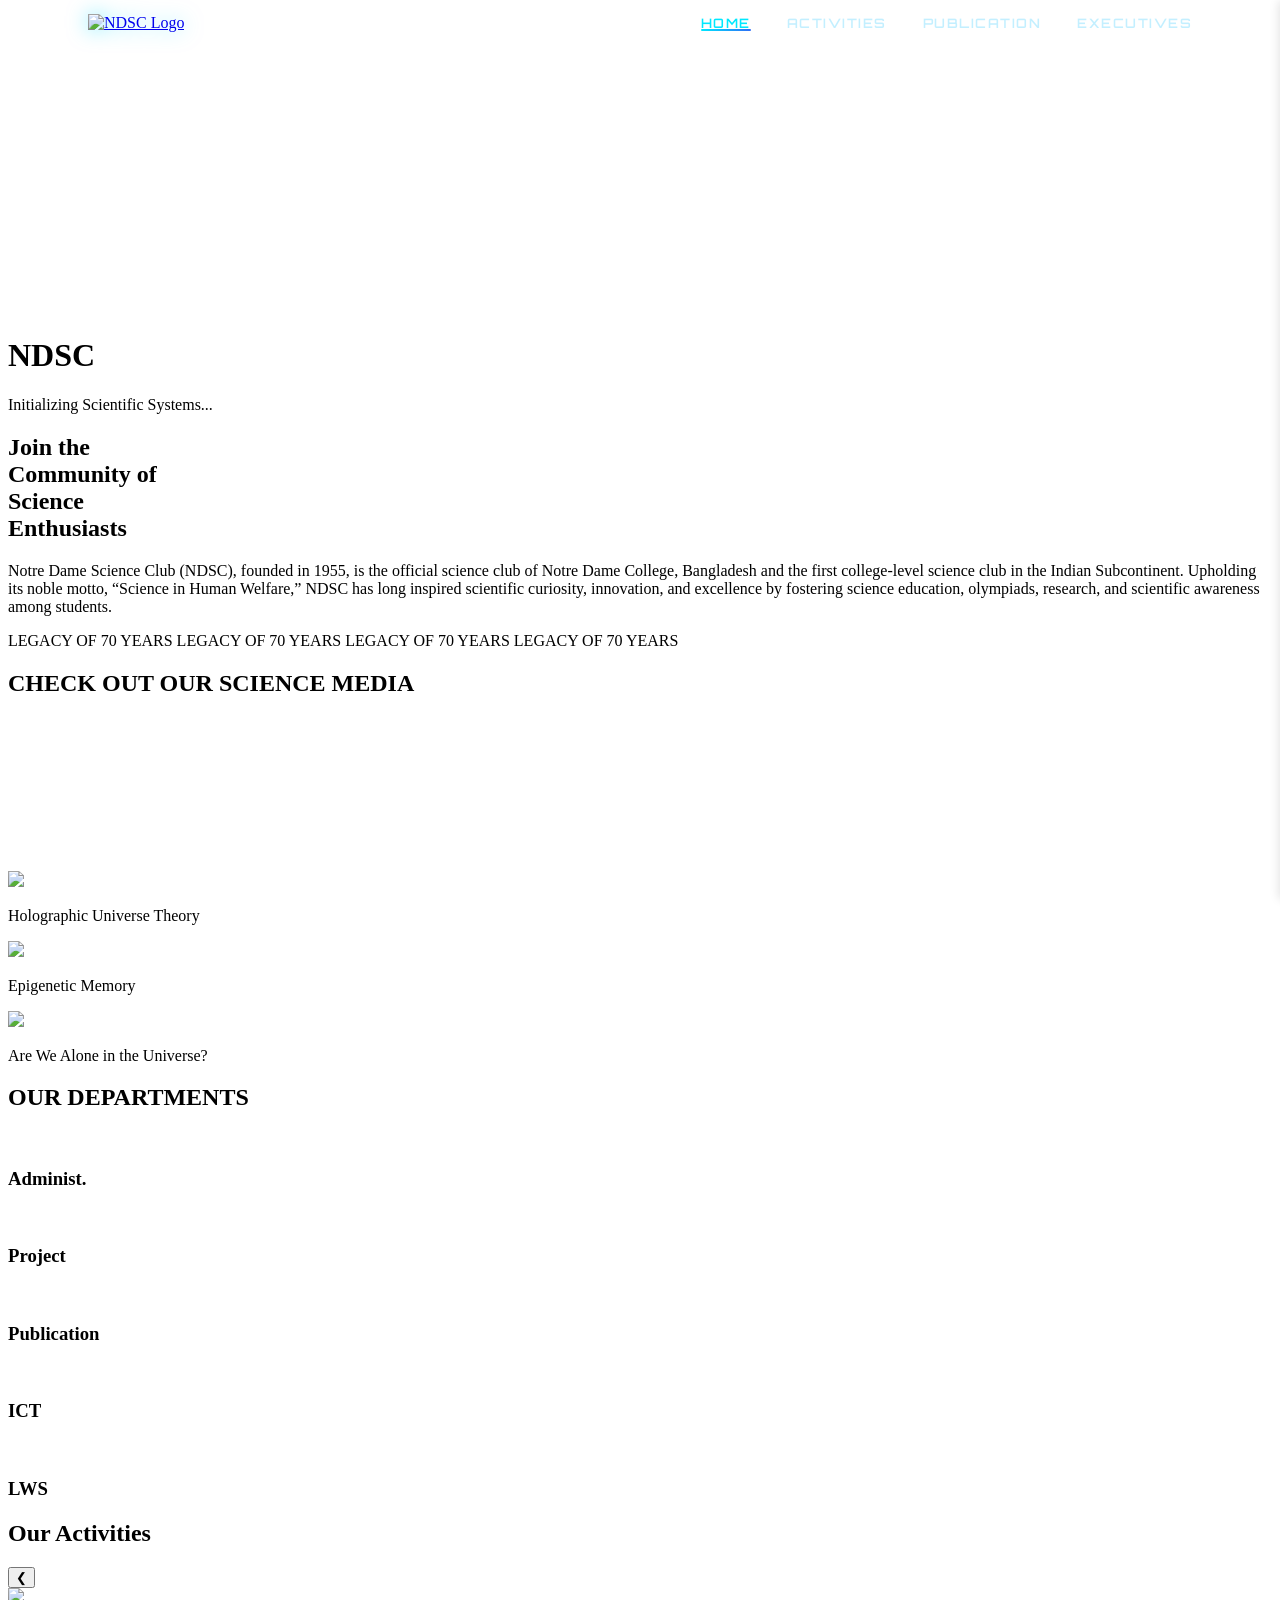
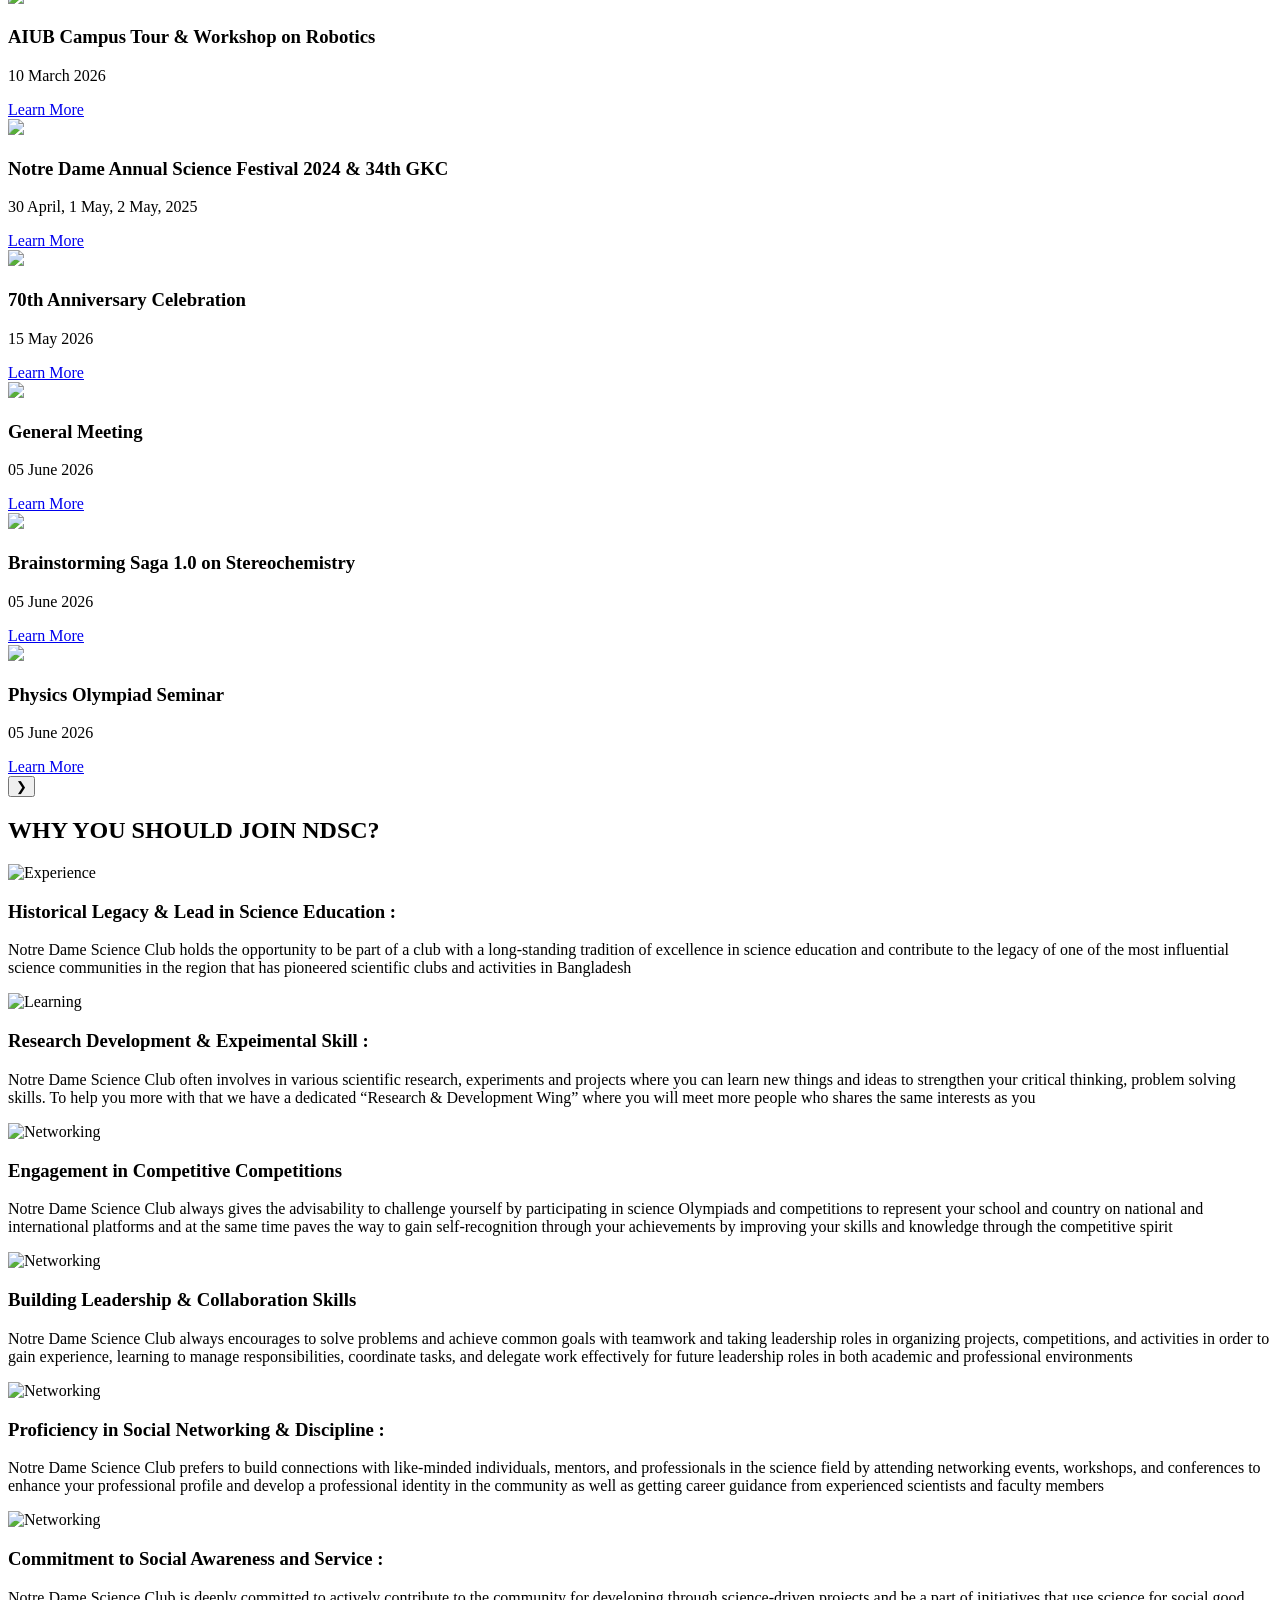
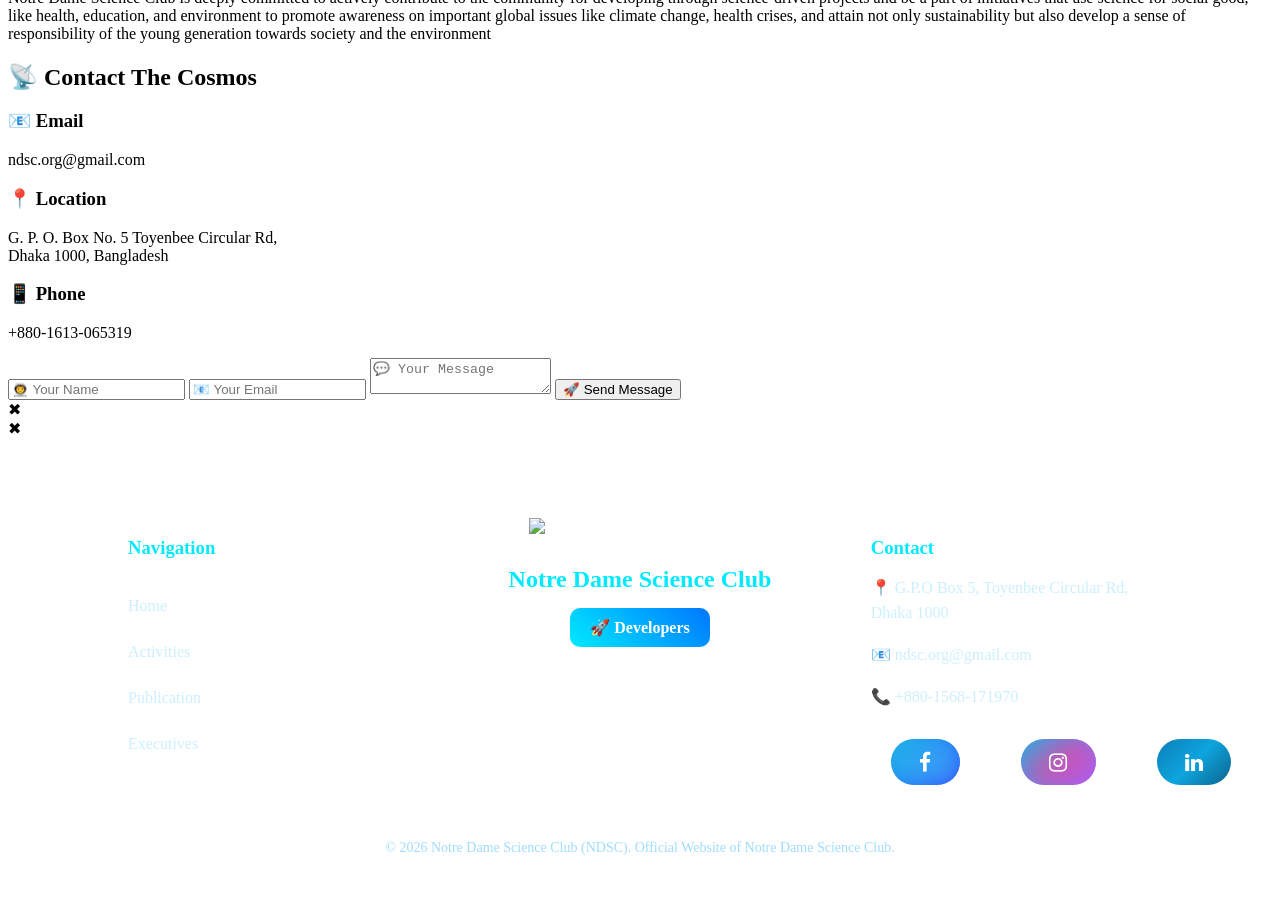
==== index.html @ 69e87bfc "Fixed images of executives, removed fest button" ====
<!DOCTYPE html>
<html lang="en">

<head>
  <meta charset="UTF-8">
  <meta name="viewport" content="width=device-width, initial-scale=1.0">
  <meta
    name="description"
    content="Official website of Notre Dame Science Club (NDSC), promoting science, olympiads, innovation, and scientific curiosity in Bangladesh."
  />
  <meta
    name="keywords"
    content="Notre Dame Science Club, NDSC, Notre Dame College Notre Dame Science Club, Notre Dame Science Club Bangladesh, NDSC Bangladesh, Notre Dame Science Fest"
  />
  <meta property="og:title" content="Notre Dame Science Club (NDSC) | Official Website">
  <meta property="og:description" content="Official website of Notre Dame Science Club (NDSC), promoting science, olympiads, innovation, and scientific curiosity in Bangladesh.">
  <meta property="og:image" content="https://ndscbd.net/images/cropped-logo.png">
  <meta property="og:url" content="https://ndscbd.net">
  <meta property="og:type" content="website">
  <meta name="robots" content="index, follow">
  <title>Notre Dame Science Club (NDSC) | Official Website</title>
  <link rel="canonical" href="https://ndscbd.net/">
 <script type="application/ld+json">
{
  "@context": "https://schema.org",
  "@type": "Organization",
  "name": "Notre Dame Science Club",
  "alternateName": "NDSC",
  "url": "https://ndscbd.net",
  "logo": "https://ndscbd.net/images/cropped-logo.png",
  "description": "Official science club of Notre Dame College, Bangladesh founded in 1955.",
  "sameAs": [
    "https://www.facebook.com/NDSCOfficial",
    "https://www.instagram.com/ndsc_official/",
    "https://www.linkedin.com/company/notre-dame-science-club/"
  ]
}
</script>
  <meta name="google-site-verification" content="xxxx">
<link rel="shortcut icon" href="images/cropped-logo.png" type="image/x-icon">

<style>
    @keyframes starMove{
from{transform:translateY(0);}
to{transform:translateY(-1000px);}
}
</style>
  <link rel="stylesheet" href="css/style.css">
  <link rel="stylesheet" href="css/nav.css">
  <link rel="stylesheet" href="css/footer.css">
  <link
    href="https://fonts.googleapis.com/css2?family=Orbitron:wght@400;600;800&family=Exo+2:wght@300;400;600&display=swap"
    rel="stylesheet">
    <link rel="preconnect" href="https://fonts.googleapis.com">
<link rel="preconnect" href="https://fonts.gstatic.com" crossorigin>
<link href="https://fonts.googleapis.com/css2?family=Bitcount+Prop+Double:wght@100..900&family=Montserrat:ital,wght@0,100..900;1,100..900&family=Orbitron:wght@400..900&family=Plus+Jakarta+Sans:ital,wght@0,200..800;1,200..800&family=Roboto:ital,wght@0,100..900;1,100..900&display=swap" rel="stylesheet">
  <script src="js/nav.js" defer></script>
          <link rel="stylesheet" href="https://cdnjs.cloudflare.com/ajax/libs/font-awesome/4.7.0/css/font-awesome.min.css">
        </head>
        
        <body>
          
          <canvas id="hero-canvas"></canvas>


  <div id="space-loader">

    <canvas id="warpCanvas"></canvas>

    <div class="loader-ui">
      <h1>NDSC</h1>
      <p>Initializing Scientific Systems...</p>

      <div class="loading-bar">
        <div class="loading-progress"></div>
      </div>
    </div>

  </div>



  <section class="hero">

    
    <div class="hero-overlay"></div>
    
    <div class="hero-container">
        <div class="hero-planet"></div>

      <div class="hero-text">

        <h1>
          <span>Join</span> the <br>
          Community of <br>
          <span>Science </span><br>
          Enthusiasts
        </h1>

        <p>  Notre Dame Science Club (NDSC), founded in 1955, is the official science club of 
          Notre Dame College, Bangladesh and the first college-level science club in the Indian
          Subcontinent. Upholding its noble motto, “Science in Human Welfare,” NDSC has long
          inspired scientific curiosity, innovation, and excellence by fostering science education,
          olympiads, research, and scientific awareness among students.
        </p>

    </div>
    </div>


  </section>

  <div class="marquee">
    <div class="marquee-track">
      <span>LEGACY OF 70 YEARS</span>
      <span>LEGACY OF 70 YEARS</span>
      <span>LEGACY OF 70 YEARS</span>
      <span>LEGACY OF 70 YEARS</span>
    </div>
  </div>

  <section class="video-section">

    <h2 class="section-title">CHECK OUT OUR <span>SCIENCE MEDIA</span></h2>

    <div class="video-container">

      <div class="video-main">

        <iframe width="100%" height="100%" src="https://www.youtube.com/embed/CXvLpiRFWqg?si=tTy4BjBcu7yu8ydw"
          title="Notre Dame Science Club Video" frameborder="0" allowfullscreen>
        </iframe>

      </div>

      <div class="video-side">

        <div class="video-item" id="vidItem1">
          <img src="images/vid-1.jpg">
          <p>Holographic Universe Theory</p>
        </div>

        <div class="video-item" id="vidItem2">
          <img src="images/vid-2.jpg">
          <p>Epigenetic Memory</p>
        </div>

        <div class="video-item" id="vidItem3">
          <img src="images/vid-3.jpg">
          <p>Are We Alone in the Universe?</p>
        </div>

      </div>

    </div>

  </section>

  <section class="strength-section">

    <div class="strength-container">

      <h1>OUR <span>DEPARTMENTS</span></h1>

      <div class="strength-grid">

        <div class="strength-box" onclick="openPopup('administration')">
          <img src="images/admininstration-icon.png" alt="">
          <h3>Administ.</h3>
        </div>

        <div class="strength-box" onclick="openPopup('research')">
          <img src="images/project.png" alt="">
          <h3>Project </h3>
        </div>

        <div class="strength-box" onclick="openPopup('publication')">
          <img src="images/publication.png" alt="">
          <h3>Publication</h3>
        </div>

        <div class="strength-box" onclick="openPopup('ict')">
          <img src="images/ict.png" alt="">
          <h3>ICT</h3>
        </div>

        <div class="strength-box" onclick="openPopup('lws')">
          <img src="images/lws.png" alt="">
          <h3>LWS</h3>
        </div>

      </div>
    

    </div>

  </section>

  <section class="events-section">

    <h2 class="section-title">Our <span>Activities</span></h2>

    <div class="events-wrapper">
      <button class="arrow left" onclick="slideLeft()">&#10094;</button>

      <div class="events-carousel" id="eventsCarousel">


        <div class="event-card">
          <img src="images/001.jpg">
          <div class="card-overlay">
            <h3> AIUB Campus Tour & Workshop on Robotics</h3>
            <p>10 March 2026</p>
            <a href="https://www.facebook.com/share/p/1CHJxskgfQ/" class="learn-btn">Learn More</a>
          </div>
        </div>

        <div class="event-card" onclick="openEvent('event2')">
          <img src="images/011.jpg">
          <div class="card-overlay">

            <h3>Notre Dame Annual Science Festival 2024 & 34th GKC</h3>
            <p>30 April, 1 May, 2 May, 2025</p>
            <a href="https://www.facebook.com/share/p/18CNrgv5M6/" class="learn-btn">Learn More</a>
          </div>
        </div>

        <div class="event-card" onclick="openEvent('event3')">
          <img src="images/012.jpg">
          <div class="card-overlay">

            <h3>70th Anniversary Celebration</h3>
            <p>15 May 2026</p>
            <a href="https://www.facebook.com/share/p/18Mn2w5GZL/" class="learn-btn">Learn More</a>
          </div>
        </div>
        <div class="event-card" onclick="openEvent('event4')">
          <img src="images/013.jpg">
          <div class="card-overlay">

            <h3>General Meeting</h3>
            <p>05 June 2026</p>
            <a href="https://www.facebook.com/share/p/14UEwcK57Qp/" class="learn-btn">Learn More</a>
          </div>
        </div>
        <div class="event-card" onclick="openEvent('event4')">
          <img src="images/014.jpg">
          <div class="card-overlay">

            <h3>Brainstorming Saga 1.0 on Stereochemistry</h3>
            <p>05 June 2026</p>
            <a href="https://www.facebook.com/share/p/1Kr8avuQMC/" class="learn-btn">Learn More</a>
          </div>
        </div>
        <div class="event-card" onclick="openEvent('event4')">
          <img src="images/010.jpg">
          <div class="card-overlay">

            <h3> Physics Olympiad Seminar</h3>
            <p>05 June 2026</p>
            <a href="https://www.facebook.com/share/p/1ByMw9Gqvt/" class="learn-btn">Learn More</a>
          </div>
        </div>


      </div>

      <button class="arrow right" onclick="slideRight()">&#10095;</button>
    </div>

  </section>


  <section class="why-join">
    <div class="container">
      <h2 class="section-title">
        WHY YOU SHOULD <span>JOIN NDSC?</span>
      </h2>

      <div class="why-wrapper">

        <!-- Box 1 -->
        <div class="why-item">
          <div class="why-image">
            <img src="images/016.jpg" alt="Experience">
          </div>
          <h3>Historical Legacy & Lead in Science Education :</h3>
          <p>
            Notre Dame Science Club holds the opportunity to be part of a club with a long-standing tradition of
            excellence in science education and contribute to the legacy of one of the most influential science
            communities in the region that has pioneered scientific clubs and activities in Bangladesh
          </p>
        </div>

        <!-- Box 2 -->
        <div class="why-item">
          <div class="why-image">
            <img src="images/009.jpg" alt="Learning">
          </div>
          <h3>Research Development & Expeimental Skill :</h3>
          <p>
            Notre Dame Science Club often involves in various scientific research, experiments and projects where you
            can learn new things and ideas to strengthen your critical thinking, problem solving skills. To help you
            more with that we have a dedicated “Research & Development Wing” where you will meet more people who shares
            the same interests as you
          </p>

        </div>

        <!-- Box 3 -->
        <div class="why-item">
          <div class="why-image">
            <img src="images/007.jpg" alt="Networking">
          </div>
          <h3> Engagement in Competitive Competitions </h3>
          <p>
            Notre Dame Science Club always gives the advisability to challenge yourself by participating in science
            Olympiads and competitions to represent your school and country on national and international platforms and
            at the same time paves the way to gain self-recognition through your achievements by improving your skills
            and knowledge through the competitive spirit
          </p>

        </div>
        <!-- Box 4 -->

        <div class="why-item">
          <div class="why-image">
            <img src="images/019.jpg" alt="Networking">
          </div>
          <h3>Building Leadership & Collaboration Skills </h3>
          <p>
            Notre Dame Science Club always encourages to solve problems and achieve common goals with teamwork and
            taking leadership roles in organizing projects, competitions, and activities in order to gain experience,
            learning to manage responsibilities, coordinate tasks, and delegate work effectively for future leadership
            roles in both academic and professional environments
          </p>

        </div>
        <!-- Box 5 -->
        <div class="why-item">
          <div class="why-image">
            <img src="images/020.jpg" alt="Networking">
          </div>
          <h3>Proficiency in Social Networking & Discipline :</h3>
          <p>
            Notre Dame Science Club prefers to build connections with like-minded individuals, mentors, and
            professionals in the science field by attending networking events, workshops, and conferences to enhance
            your professional profile and develop a professional identity in the community as well as getting career
            guidance from experienced scientists and faculty members
          </p>

        </div>
        <!-- Box 6 -->
        <div class="why-item">
          <div class="why-image">
            <img src="images/010.jpg" alt="Networking">
          </div>
          <h3>Commitment to Social Awareness and Service :</h3>
          <p>
            Notre Dame Science Club is deeply committed to actively contribute to the community for developing through
            science-driven projects and be a part of initiatives that use science for social good, like health,
            education, and environment to promote awareness on important global issues like climate change, health
            crises, and attain not only sustainability but also develop a sense of responsibility of the young
            generation towards society and the environment
          </p>

        </div>


      </div>
    </div>
  </section>

  <section class="contact-section fade-in">



    <div class="container">

      <h2 class="contact-title">📡 Contact The Cosmos</h2>

      <div class="contact-grid">

        <div class="contact-info">

          <div class="info-card">
            <h3>📧 Email</h3>
            <p>ndsc.org@gmail.com</p>
          </div>

          <div class="info-card">
            <h3>📍 Location</h3>
            <p>G. P. O. Box No. 5 Toyenbee Circular Rd,<br>Dhaka 1000, Bangladesh</p>
          </div>

          <div class="info-card">
            <h3>📱 Phone</h3>
            <p>+880-1613-065319</p>
          </div>

        </div>

        <form class="contact-form">

          <input type="text" placeholder="👨‍🚀 Your Name">

          <input type="email" placeholder="📧 Your Email">

          <textarea placeholder="💬 Your Message"></textarea>

          <button type="submit" class="space-btn">
            🚀 Send Message
          </button>

        </form>

      </div>

    </div>

  </section>

<!-- <div class="parent" id="popup">
  <span class="popup-close-btn" onclick="closePopup()">✕</span>
  <div class="card">
    <a href="https://asf25.ndscbd.net" style="display:block; text-decoration:none; color:inherit;">
      <div class="content-box">
          <span class="card-title">Notre Dame Annual Science Festival 2025 & 35th GKC</span>
          <p class="card-content">
              Register now in out exciting segments!
          </p>
          <span class="see-more">See More</span>
      </div>
      <div class="date-box">
          <span class="month">April</span>
          <span class="date">16-18</span>
      </div>
  </div>
  </a>
</div> -->
  <script>
    const sections = document.querySelectorAll("section");

    const observer = new IntersectionObserver(entries => {
      entries.forEach(entry => {
        if (entry.isIntersecting) {
          entry.target.classList.add("visible");
        }
      });
    }, { threshold: 0.2 });

    sections.forEach(section => {
      observer.observe(section);
    });
  </script>

  <!-- EVENT POPUP -->
  <div id="eventModal" class="event-modal">
    <div class="event-modal-content">
      <span class="close-btn" onclick="closeEvent()">✖</span>
      <div id="eventDetails"></div>
    </div>
  </div>

  <!-- Popup Modal -->
  <div id="popupModal" class="popup-modal">
    <div class="popup-content">
      <span class="close-btn" onclick="closePopup()">✖</span>
      <div id="popupText"></div>
    </div>
  </div>



  <script>
    const descriptions = {
      administration: `
    <h2>Administration</h2>
    <p>Ensures smooth operation and management of club activities.</p>
    <p>Coordinates planning, logistics and execution of events.</p>
  `,
      research: `
    <h2>Project</h2>
    <p>Conducts scientific research and innovation-based projects.</p>
    <p>Encourages experimentation and analytical development.</p>
  `,
      publication: `
    <h2>Publication</h2>
    <p>Handles the graphics works, Publishes wall magazines, journals and annual publications.</p>
    <p>Promotes scientific writing and knowledge sharing.</p>
  `,
      ict: `
    <h2>ICT Department</h2>
    <p>Handles digital media, website management and tech support.</p>
    <p>Maintains digital infrastructure of the club.</p>
  `,
      lws: `
    <h2>LWS (Library, Workshop, Seminar</h2>
    <p>Literature, Writing & Science — promotes scientific writing and creative expression.</p>
    <p>Organizes seminars, debates and knowledge sharing sessions.</p>
  `
    };

    function openPopup(section) {
      document.getElementById("popupText").innerHTML = descriptions[section];
      document.getElementById("popupModal").classList.add("active");
    }

    function closePopup() {
      document.getElementById("popupModal").classList.remove("active");
    }

    window.addEventListener('click', function (e) {
      const modal = document.getElementById("popupModal");
      if (e.target === modal) {
        closePopup();
      }
    });
  </script>

  <script>
    const carousel = document.getElementById("eventsCarousel");

    function slideRight() {
      carousel.scrollBy({
        left: 300,
        behavior: "smooth"
      });
    }

    function slideLeft() {
      carousel.scrollBy({
        left: -300,
        behavior: "smooth"
      });
    }

    /* AUTOPLAY */

    let autoSlide = setInterval(() => {

      carousel.scrollBy({
        left: 300,
        behavior: "smooth"
      });

      /* restart when reaching end */

      if (carousel.scrollLeft + carousel.clientWidth >= carousel.scrollWidth) {
        carousel.scrollTo({
          left: 0,
          behavior: "smooth"
        });
      }

    }, 2000);


    /* PAUSE ON HOVER */

    carousel.addEventListener("mouseenter", () => {
      clearInterval(autoSlide);
    });

    carousel.addEventListener("mouseleave", () => {

      autoSlide = setInterval(() => {
        carousel.scrollBy({
          left: 300,
          behavior: "smooth"
        });

        if (carousel.scrollLeft + carousel.clientWidth >= carousel.scrollWidth) {
          carousel.scrollTo({
            left: 0,
            behavior: "smooth"
          });
        }

      }, 3000);

    });
  </script>

  <script>
    // Popup Data
   
    function openEvent(event) {
      document.getElementById("eventDetails").innerHTML = eventData[event];
      document.getElementById("eventModal").classList.add("active");
    }

    function closeEvent() {
      document.getElementById("eventModal").classList.remove("active");
    }

    window.addEventListener('click', function (e) {
      if (e.target === document.getElementById("eventModal")) {
        closeEvent();
      }
    });
  </script>

  <script src="https://cdn.jsdelivr.net/npm/emailjs-com@3/dist/email.min.js"></script>

  <script>
    (function () {
      emailjs.init("kCy8JjARPVjO6AMd1");
    })();

    document.querySelector(".contact-form").addEventListener("submit", function (e) {
      e.preventDefault();

      emailjs.sendForm("service_qtri9ca", "template_5bmmz78", this)
        .then(function () {
          alert("Message sent successfully 🚀");
        }, function (error) {
          alert("Failed to send message ❌");
        });

      this.reset();
    });
  </script>

  <script>
    window.addEventListener("load", () => {

      setTimeout(() => {

        document.getElementById("space-loader").style.opacity = "0"

        setTimeout(() => {

          document.getElementById("space-loader").style.display = "none"

        }, 1000)

      }, 4500)
      
    })
    /* ── Image lightbox ─────────────────────────────────────── */
    function openLightbox(src) {
      document.getElementById('lightboxImg').src = src;
      document.getElementById('lightboxModal').classList.add('open');
      document.body.style.overflow = 'hidden';
    }
    function closeLightbox() {
      document.getElementById('lightboxModal').classList.remove('open');
      document.body.style.overflow = '';
    }
    document.addEventListener('keydown', e => {
      if (e.key === 'Escape') closeLightbox();
    });

    /* Video items → lightbox */
    document.querySelectorAll('.video-item').forEach(item => {
      item.addEventListener('click', function() {
        const img = this.querySelector('img');
        if (img) openLightbox(img.src);
      });
    });

    //  /* Lightbox close button */
    //  document.querySelector('.lightbox-close').addEventListener('click', closeLightbox);
     
    //  /* Close lightbox when clicking outside the image */
    //  document.getElementById('lightboxModal').addEventListener('click', function(e) {
    //    if (e.target === this) closeLightbox();
    //  });

let shown = false;

window.addEventListener("scroll", () => {
  if (window.scrollY > 200 && !shown) {
    document.getElementById("popup").classList.add("active");
    shown = true;
  }
});

function closePopup() {
  document.getElementById("popup").classList.remove("active");
}
  </script>

  <script src="js/warp-loader.js"></script>
  <script src="js/hero-animation.js"></script>

  <div id="footer-placeholder"></div>
  <script src="js/footer.js"></script>
</body>

</html>
---- css/nav.css ----
@import url('https://fonts.googleapis.com/css2?family=Orbitron:wght@400;600;800&family=Exo+2:wght@300;400;600&display=swap');

* { box-sizing: border-box; }

* { box-sizing: border-box; }

.site-header {
  position: fixed;
  top: 0;
  left: 0;
  width: 100%;
  z-index: 9000;
  transition: 0.4s, backdrop-filter 0.4s;
}

.site-header.scrolled {
  background: #2f6df6;
  background: rgba(11, 108, 187, 0.411); 
  backdrop-filter: blur(10px);
  border-bottom: none;
}

.header-inner {
  max-width: 1200px;
  margin: auto;
  display: flex;
  align-items: center;
  justify-content: space-between;
  padding: 14px 48px;
}

.header-logo img {
  width: 52px;
  height: 52px;
  object-fit: contain;
  filter: drop-shadow(0 0 10px rgba(0,220,255,0.5));
  transition: filter 0.3s;
}

.header-logo img:hover {
  filter: drop-shadow(0 0 18px rgba(0,220,255,0.9));
}

.site-nav {
  display: flex;
  align-items: center;
  gap: 36px;
}

.site-nav a,
.mobile-nav a {
  font-family: 'Orbitron', sans-serif !important;
  font-size: 13px;
  font-weight: 600;
  letter-spacing: 1.5px;
  text-transform: uppercase;
  color: rgba(180,235,255,0.8);
  text-decoration: none;
  position: relative;
  /* padding-bottom: 4px; */
  transition: color 0.3s;
}
.fest-nav-btn {
  padding: 10px 16px;
  border-radius: 8px;
  background: linear-gradient(45deg, #00eaff, #0077ff);
  color: rgb(0, 0, 0) !important;
  font-weight: bold;
display: inline-flex;
justify-content: center;
align-items: center;
}
.site-nav a::after {
  content: '';
  position: absolute;
  bottom: 0;
  left: 0;
  width: 0;
  height: 2px;
  background: linear-gradient(90deg, #00e8ff, #2f6df6);
  border-radius: 2px;
  transition: width 0.3s ease;
}

.site-nav a:hover,
.site-nav a.active {
  color: #00e8ff !important;
}

.site-nav a:hover::after,
.site-nav a.active::after {
  width: 100%;
}

.hamburger {
  display: none;
  flex-direction: column;
  gap: 5px;
  cursor: pointer;
  background: none;
  border: none;
  padding: 4px;
  z-index: 9100mo;
}

.hamburger span {
  display: block;
  width: 26px;
  height: 2px;
  background: #00e8ff;
  border-radius: 2px;
  transition: all 0.35s ease;
}

.hamburger.open span:nth-child(1) { transform: translateY(7px) rotate(45deg); }
.hamburger.open span:nth-child(2) { opacity: 0; transform: scaleX(0); }
.hamburger.open span:nth-child(3) { transform: translateY(-7px) rotate(-45deg); }

/* The Mobile Sidebar Container */
#mobileNav {
  position: fixed;
  top: 0;
  right: 0;
  width: 280px;          /* Width of the sidebar */
  height: 100vh;         /* Full viewport height */
    background: rgba(11, 108, 187, 0.411); 
  backdrop-filter: blur(10px);
 /* Change to your theme color */
  z-index: 1000;
  display: flex;
  flex-direction: column;
  padding: 80px 20px;    /* Top padding to clear the header */
  box-shadow: -2px 0 10px rgba(0,0,0,0.1);
  border-radius: 5px;
  
  /* The Secret Sauce: Start off-screen to the right */
  transform: translateX(100%);
  transition: transform 0.3s ease-in-out;
}

/* When the JavaScript adds the .open class */
#mobileNav.open {
  transform: translateX(0);
}

/* Styling the links inside the sidebar */
#mobileNav a {
  text-decoration: none;
  color: #a4afb1;
  font-size: 1.2rem;
  padding: 15px 0;
  border-bottom: 1px solid #eee;
}

#mobileNav a.active {
  color: #00b7ff; /* Highlight color for current page */
  font-weight: bold;
}
@media (max-width: 768px) {
  .header-inner {
    padding: 14px 24px;
  }

  .site-nav {
    display: none;
  }

  .hamburger {
    display: flex;
  }
}

@media (max-width: 480px) {
  .header-inner {
    padding: 12px 16px;
  }

  .header-logo img {
    width: 42px;
    height: 42px;
  }
  #mobileNav {
    max-width:50vw;
  }
  #mobileNav a {
    font-size: .8rem;
  }
}
---- css/footer.css ----
/* FOOTER */

.space-footer{
position:relative;
background: transparent;
backdrop-filter: blur(15px);
padding:80px 20px 40px;
color:white;
overflow:hidden;
}

/* STAR BACKGROUND */

.footer-stars{
position:absolute;
top:0;
left:0;
width:100%;
height:100%;
background-image:
radial-gradient(white 1px, transparent 1px),
radial-gradient(white 1px, transparent 1px);
background-size:40px 40px;
background-position:0 0,20px 20px;
opacity:0.12;
animation:starMove 80s linear infinite;
z-index:0;
}


/* CONTAINER */
.footer-container {
  display: grid;
  grid-template-columns: repeat(3, 1.5fr);
  gap: 40px;
}
/* .footer-container{
position:relative;
z-index:2;
max-width:1200px;
margin:auto;
display:grid;
grid-template-columns:1fr 1fr 1fr;
gap:40px;
align-items:center;
} */

/* LINKS */

.footer-links{
display:flex;
flex-direction:column;
gap:28px;
margin-left: 100px;
margin-right: 0px;
position:relative;
z-index:2;
cursor: pointer;
}

.footer-links h3{
color:#00eaff;
margin-bottom:10px;
}

.footer-links a{
color:#ccefff;
text-decoration:none;
transition:0.3s;
}

.footer-links a:hover{
color:#00eaff;
}

/* LOGO CENTER */

.footer-logo{
text-align:center;
}

.footer-logo img{
width:80px;
margin-bottom:10px;
}

.footer-logo h2{
margin-bottom:15px;
color:#00eaff;
}

/* DEVELOPERS BUTTON */

.dev-btn{
display:inline-block;
padding:10px 20px;
border-radius:10px;
background:linear-gradient(45deg,#00eaff,#0077ff);
color:white;
text-decoration:none;
font-weight:bold;
transition:0.3s;
position: relative;
z-index: 200;
cursor: pointer;
}

.dev-btn:hover{
box-shadow:0 0 20px #00eaff;
transform:translateY(-3px);
}

/* CONTACT */

.footer-contact h3{
color:#00eaff;
margin-bottom:10px;
}

.footer-contact p{
color:#ccefff;
margin-bottom:8px;
line-height:1.6;
}

/* BOTTOM */

.footer-bottom{
margin-top:20px;
text-align:center;
border-top:1px solid rgba(255,255,255,0.1);
padding-top:20px;
font-size:14px;
color:#9fdcff;
}


/* Container */
.social-buttons {
  display: flex;
  gap: 20px;
  justify-content: space-around;
  margin-top: 30px;
}

/* Base Button */
.btn {
  position: relative;
  padding: 14px 28px;
  border-radius: 24px;
  text-decoration: none;
  color: white;
  font-weight: 600;
  letter-spacing: 0.5px;
  overflow: hidden;
  transition: 0.4s ease;
  backdrop-filter: blur(6px);
  text-align: center;
}

/* Glow layer */
.btn::before {
  content: "";
  position: absolute;
  inset: -2px;
  border-radius: 14px;
  z-index: -1;
  filter: blur(12px);
  opacity: 0.7;
  transition: 0.4s;
}

/* Inner shine */
.btn::after {
  content: "";
  position: absolute;
  inset: 0;
  border-radius: 12px;
  background: rgba(255,255,255,0.05);
}

/* FACEBOOK */
.facebook {
  background: linear-gradient(135deg, #0db2e5, #1b2cff, #091a3a);
}
.linkedin {
  background: linear-gradient(135deg, #0077b5, #00a0dc, #005a87);
}

.fest-btn {
  margin-top:20px;
  background: linear-gradient(135deg, #0d7de5, #d11bff, #b81e40);
  animation: gradientShift 6s ease infinite;
  font-family: "Orbitron", sans-serif;
  padding: 10px 12px;
  font-size: 10pt;
  width: min(220px, 100%);
}
.fest-btn:hover {
  border-color: #9c30fe;
  /* Animation triggered on hover */
  animation: glow-pulse 1.5s infinite;
}

/* Keyframes for the pulsing effect */
@keyframes glow-pulse {
  0% {
    box-shadow: 0 0 5px rgba(202, 16, 202, 0.5), 0 0 10px rgba(201, 11, 90, 0.3);
  }
  50% {
    box-shadow: 0 0 20px rgba(156, 48, 254, 0.7), 0 0 30px rgba(156, 48, 254, 0.5);
  }
  100% {
    box-shadow: 0 0 5px rgba(218, 14, 173, 0.5), 0 0 10px rgba(4, 177, 177, 0.3);
  }
}
.facebook::before {
  background: linear-gradient(135deg, #0db2e5, #4facfe);
}

/* INSTAGRAM */
.instagram {
  background: linear-gradient(135deg, #0db2e5, #a855f7, #ff2e88);
}

.instagram::before {
  background: linear-gradient(135deg, #0db2e5, #ff2e88, #a855f7);
}

/* Hover Effects */
.btn:hover {
  transform: translateY(-4px) scale(1.05);
}

.btn:hover::before {
  opacity: 1;
  filter: blur(18px);
}

/* Animated gradient (optional) */
.instagram,
.facebook,
.fest-btn {
  background-size: 200% 200%;
  animation: gradientShift 6s ease infinite;
}

@keyframes gradientShift {
  0% { background-position: 0% 50%; }
  50% { background-position: 100% 50%; }
  100% { background-position: 0% 50%; }
}


/* LARGE TABLET / SMALL LAPTOP */
@media (max-width: 900px) {
  .footer-container {
    grid-template-columns: 1fr 1fr;
    gap: 25px;
  }

  .footer-logo {
    grid-column: span 2;
    text-align: center;
  }
}
/* TABLET */

/* TABLET */
@media (max-width: 680px) {
  .footer-container {
    grid-template-columns: 1fr 1fr;
    gap: 20px;
  }

  .footer-logo {
    grid-column: span 2;
    text-align: center;
  }
}/* MOBILE */

/* MOBILE */
@media (max-width: 480px) {

  .space-footer {
    padding: 60px 15px 25px;
  }

  .footer-container {
    grid-template-columns: 1fr;
    text-align: center;
    gap: 25px;
  }

  .footer-logo {
    grid-column: span 1;
  }

  .footer-logo img {
    width: 60px;
    margin: 0 auto;
  }

  .footer-links {
    display: flex;
    flex-direction: column;
    align-items: center;
    justify-content: center;
    text-align: center;
    margin: 0 auto;
    padding: 0;
    gap:8px   
  }

  .footer-links a {
    display: block;
    margin: 5px 0;
  }

  .footer-contact {
    text-align: center;
  }

  /* 🔥 CRITICAL: prevent overflow */
  .footer-container > * {
    max-width: 100%;
    word-wrap: break-word;
  }
}
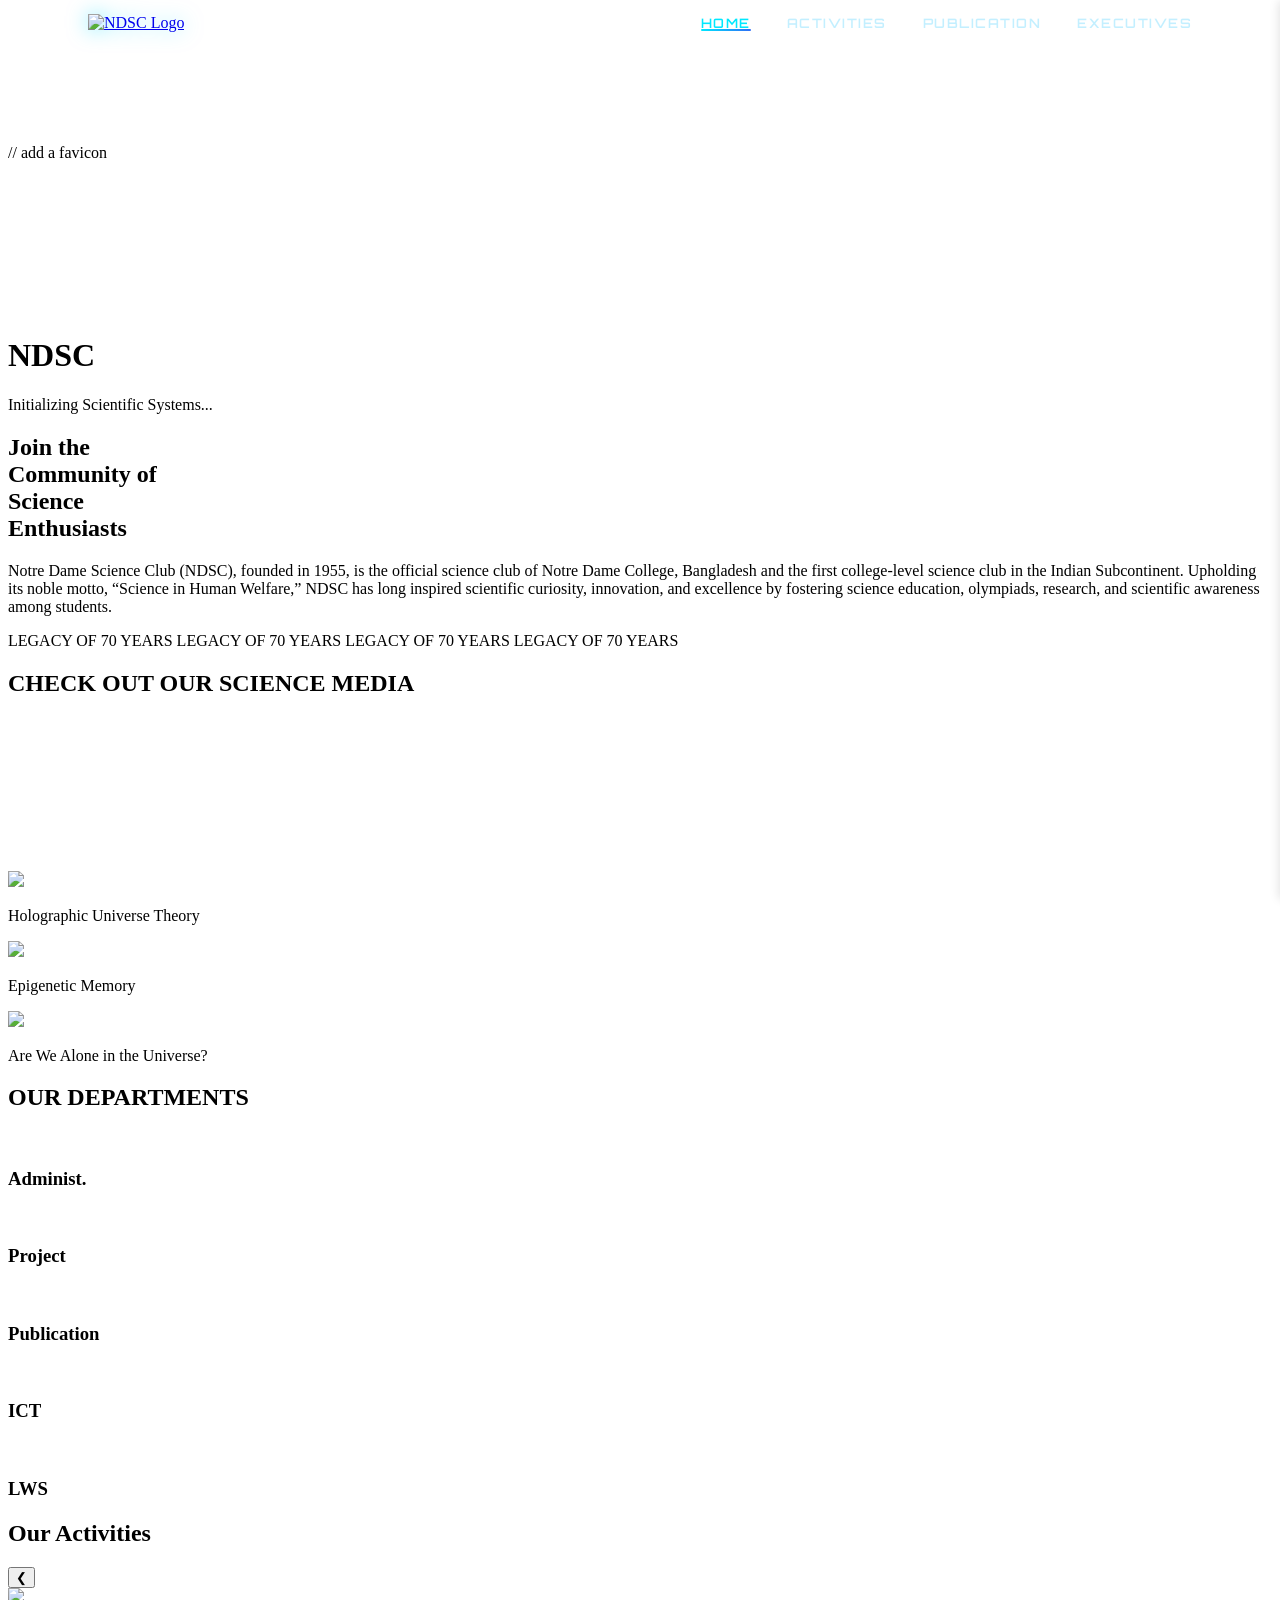
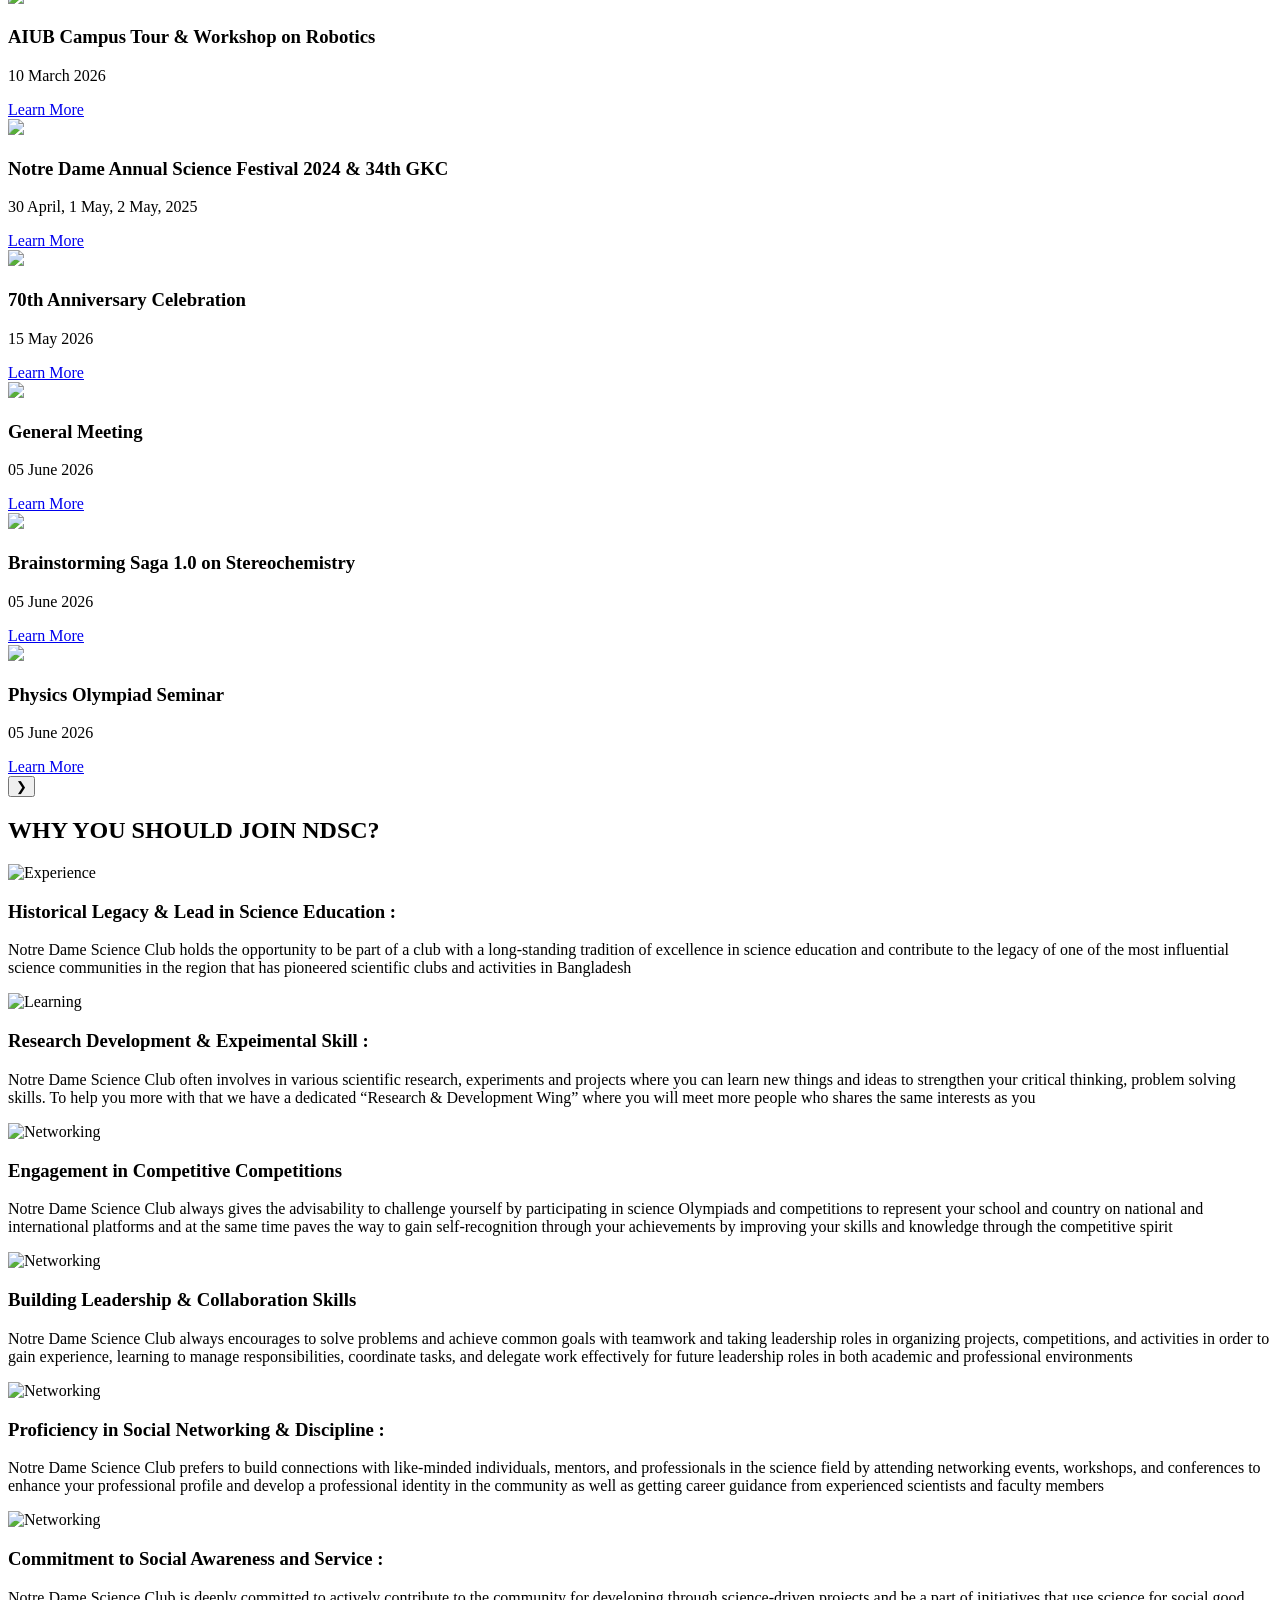
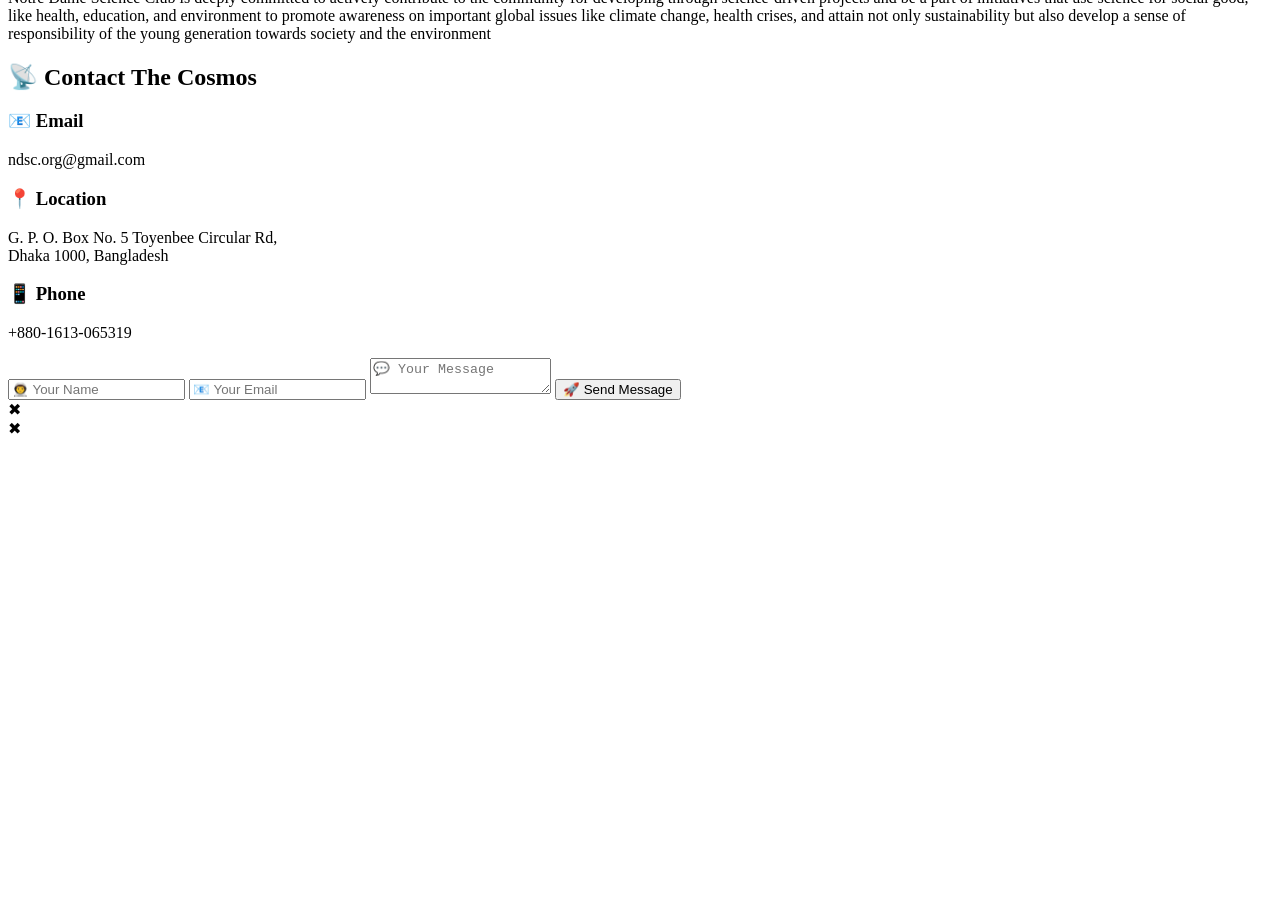
==== commit c5e1de60: "Added favicon" ====
--- a/index.html
+++ b/index.html
@@ -20,6 +20,8 @@
   <meta name="robots" content="index, follow">
   <title>Notre Dame Science Club (NDSC) | Official Website</title>
   <link rel="canonical" href="https://ndscbd.net/">
+  // add a favicon
+  <link rel="icon" href="images/cropped-logo.png" type="image/png">
  <script type="application/ld+json">
 {
   "@context": "https://schema.org",
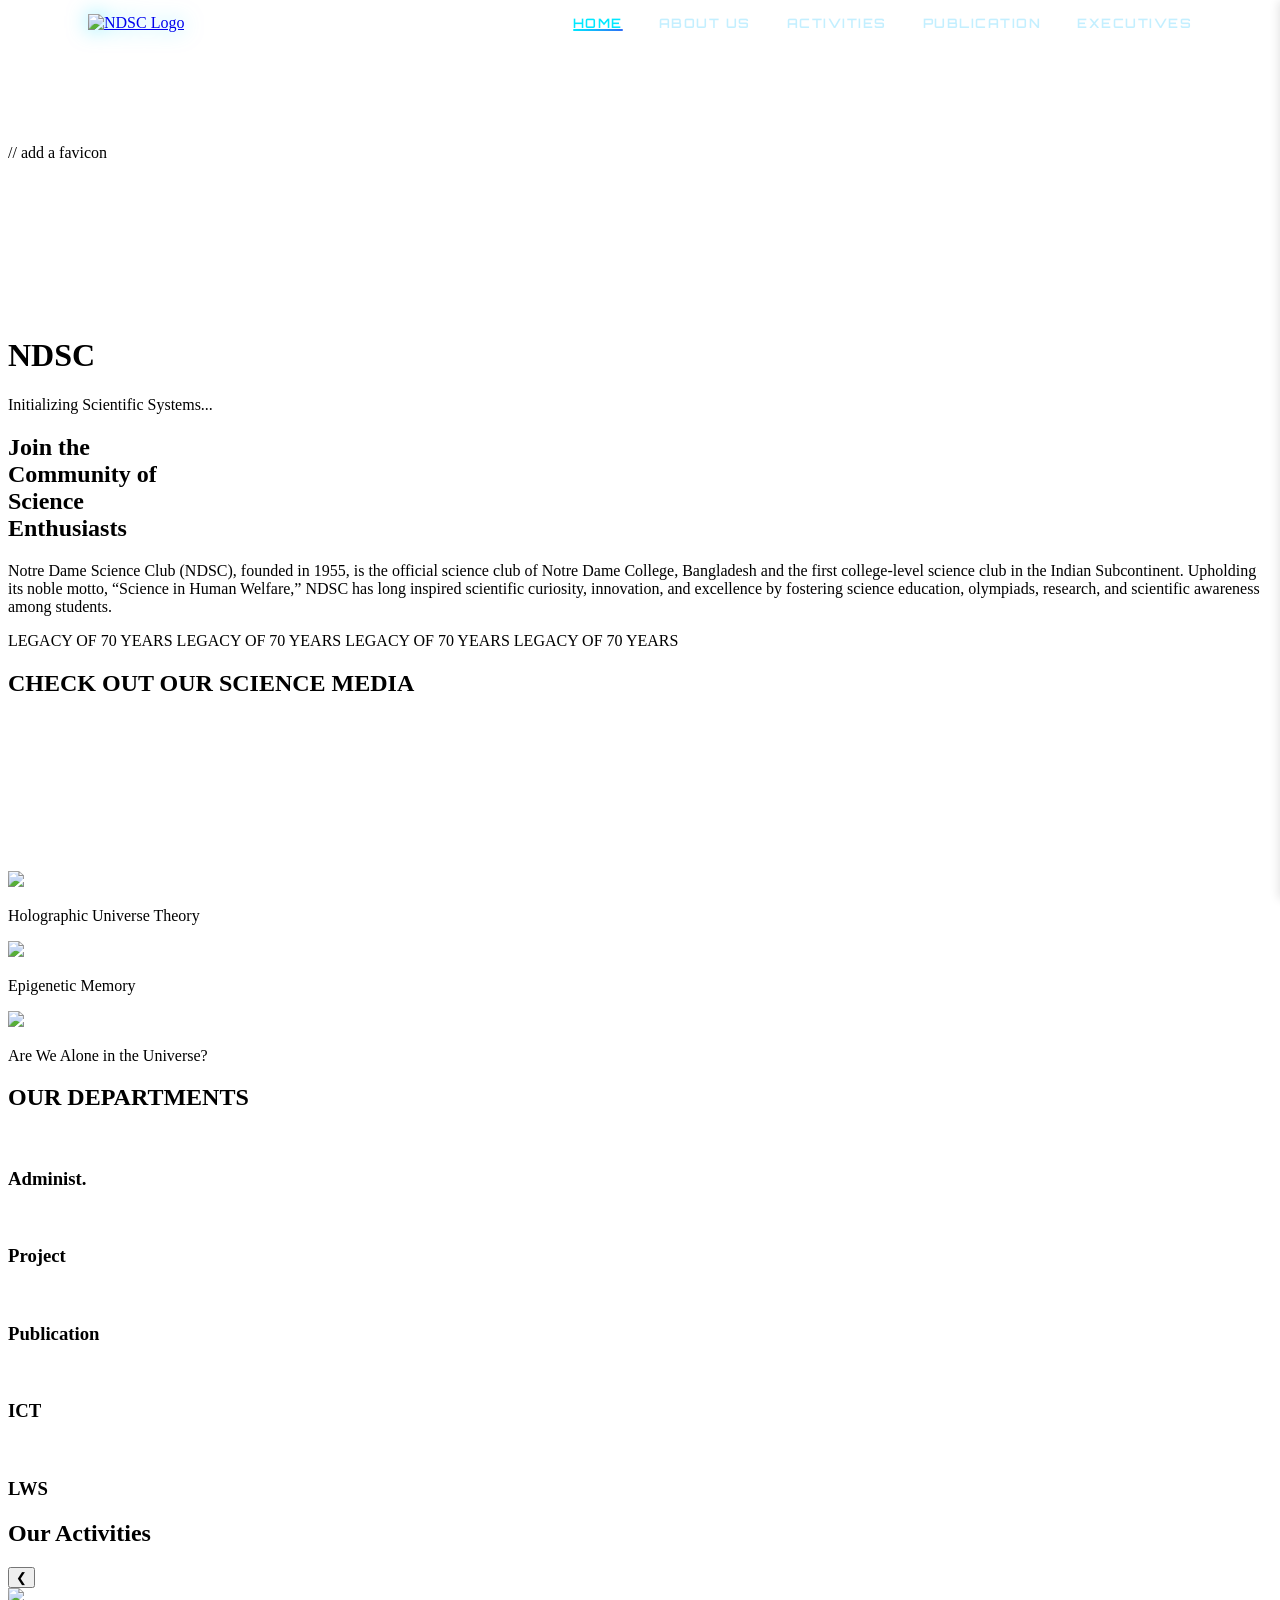
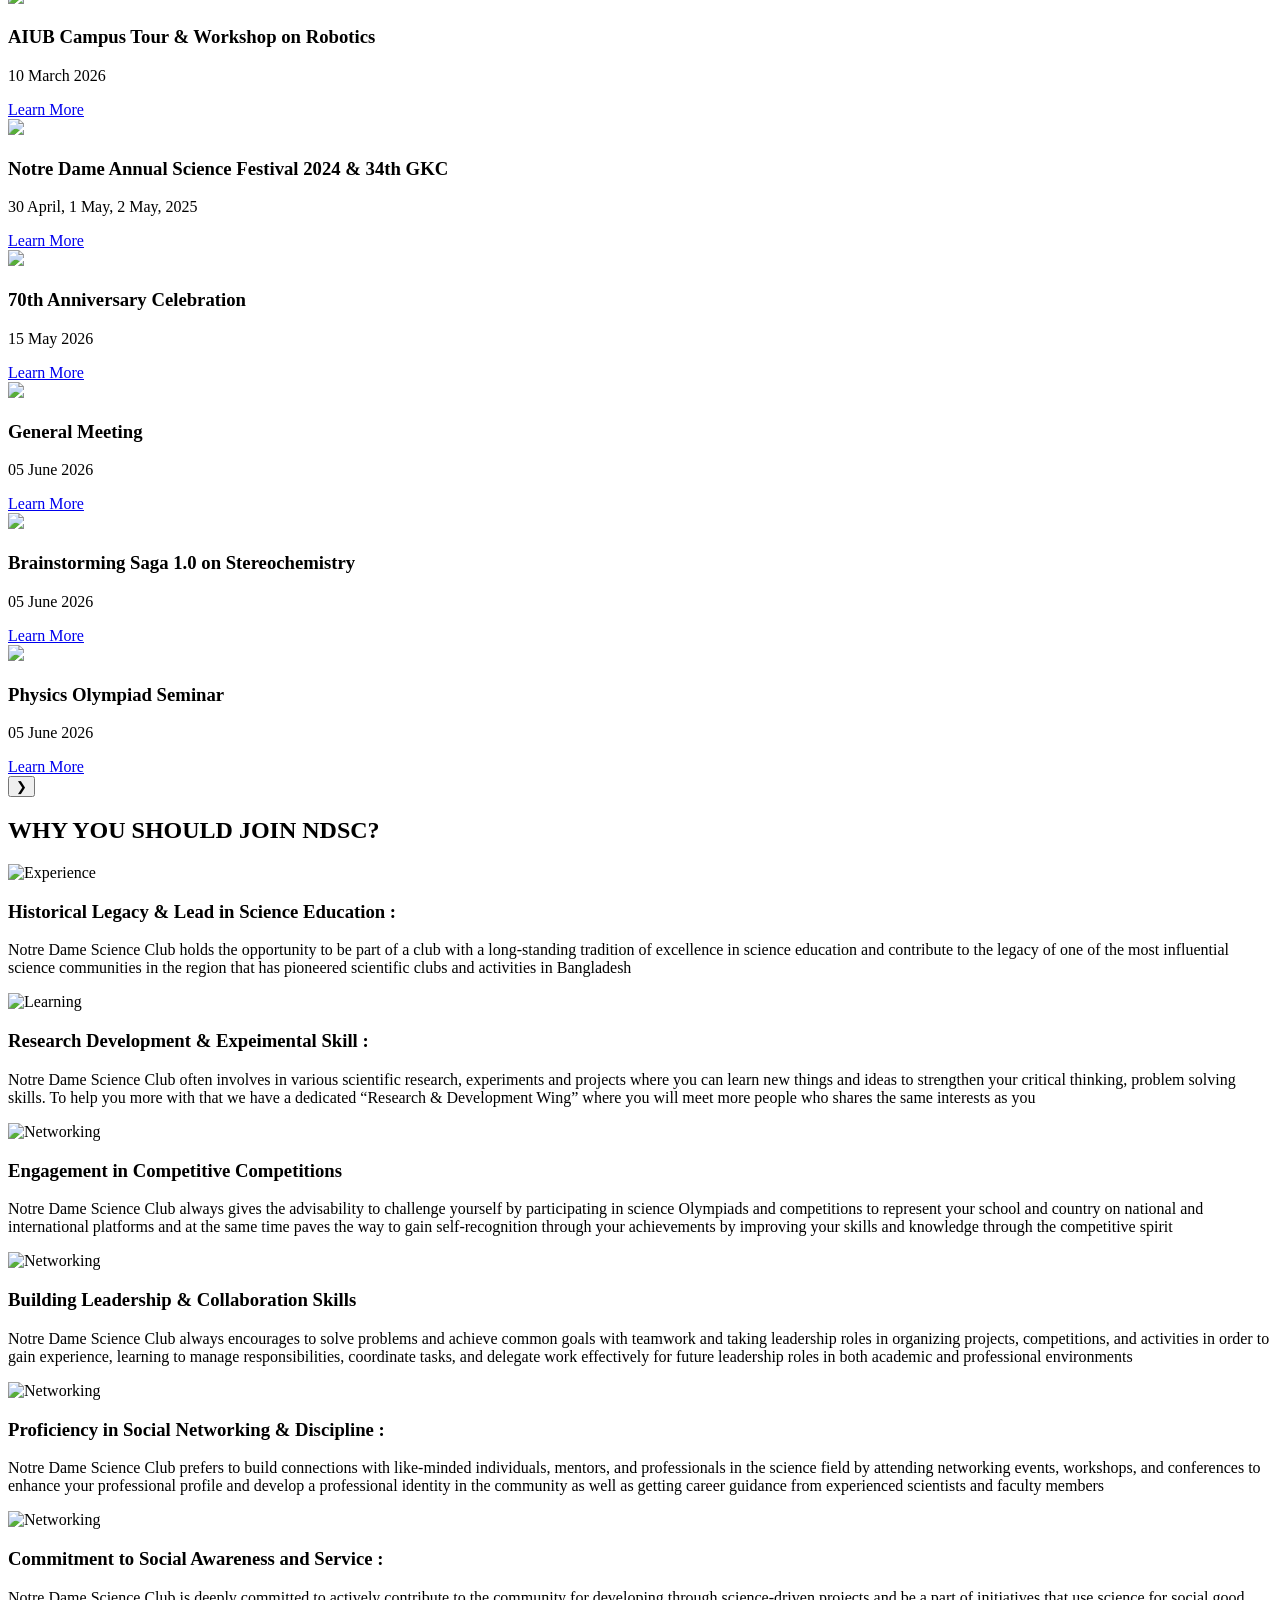
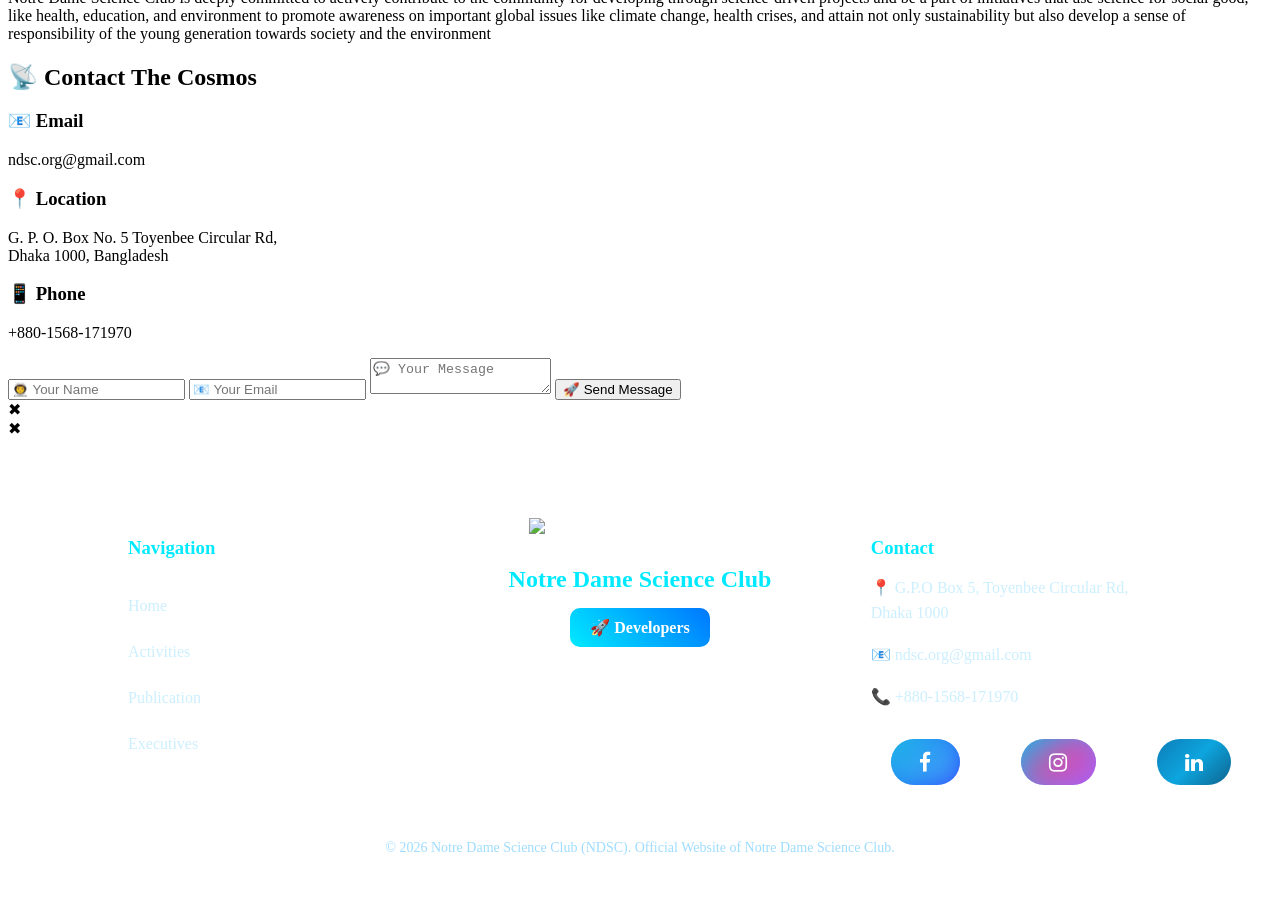
==== commit 88161ce1: "Update index.html" ====
--- a/index.html
+++ b/index.html
@@ -397,7 +397,7 @@
 
           <div class="info-card">
             <h3>📱 Phone</h3>
-            <p>+880-1613-065319</p>
+            <p>+880-1568-171970</p>
           </div>
 
         </div>
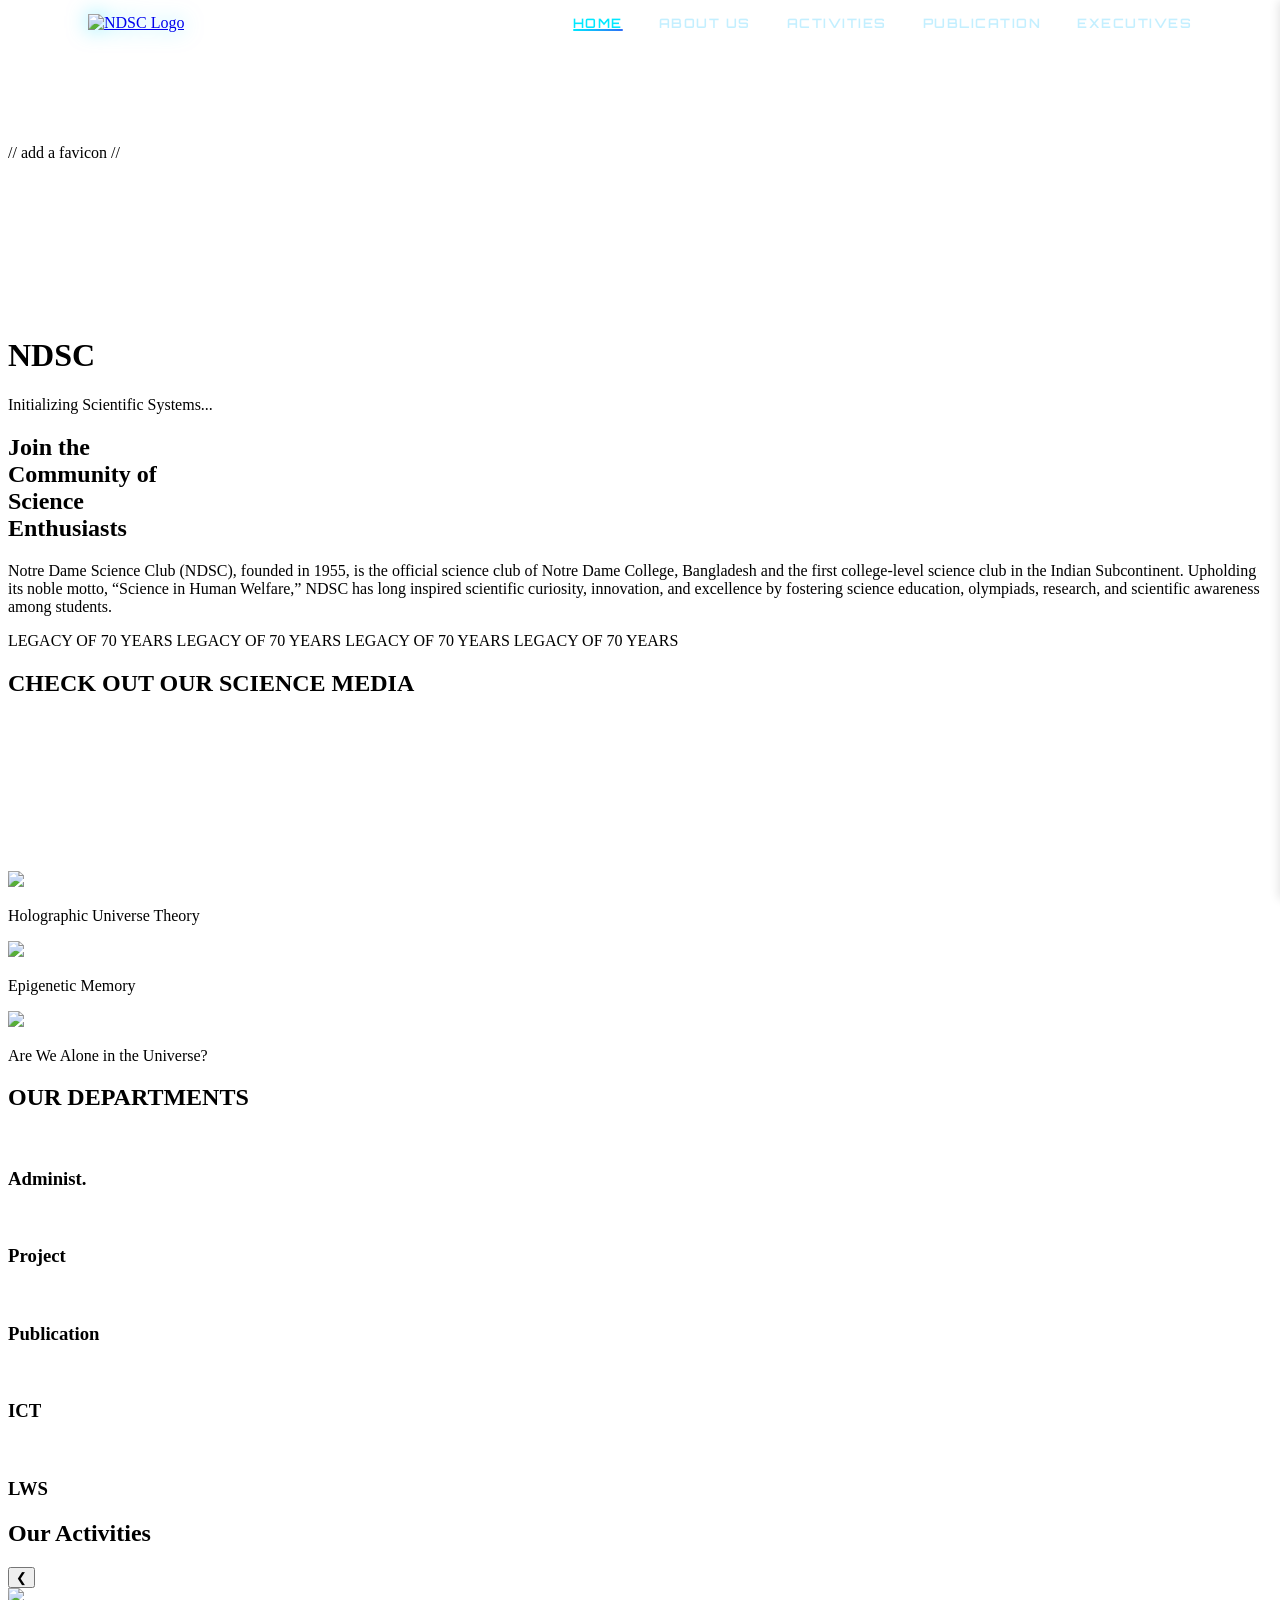
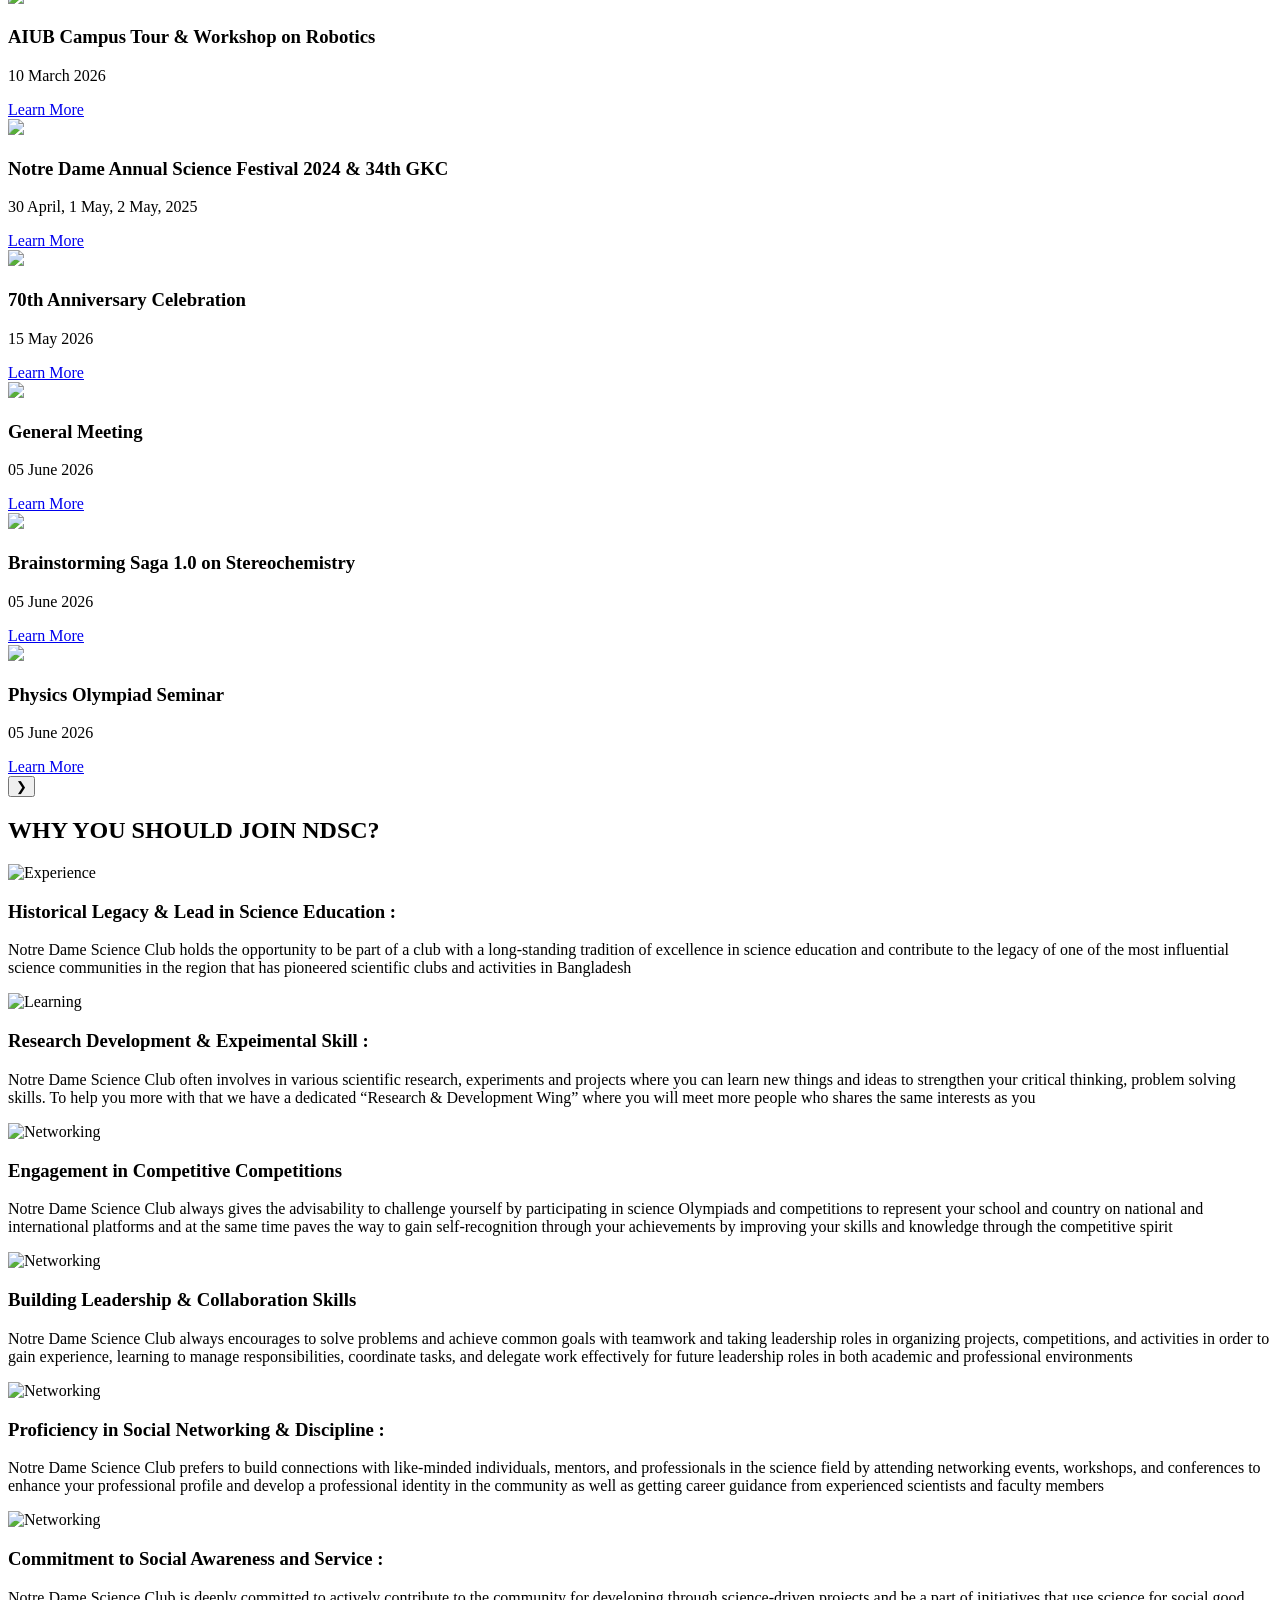
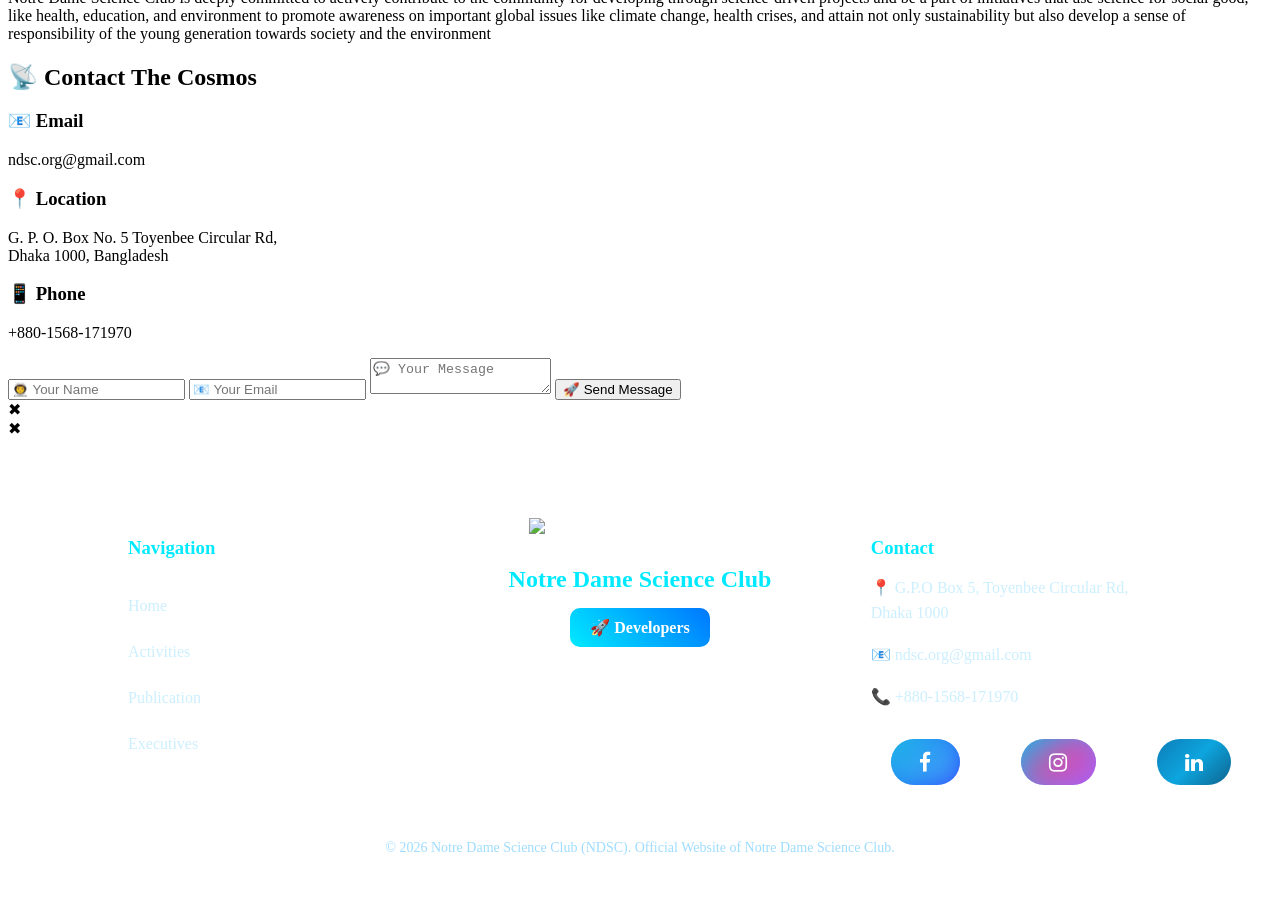
==== commit 66a3d7ce: "Update index.html" ====
--- a/index.html
+++ b/index.html
@@ -20,7 +20,7 @@
   <meta name="robots" content="index, follow">
   <title>Notre Dame Science Club (NDSC) | Official Website</title>
   <link rel="canonical" href="https://ndscbd.net/">
-  // add a favicon
+  // add a favicon //
   <link rel="icon" href="images/cropped-logo.png" type="image/png">
  <script type="application/ld+json">
 {
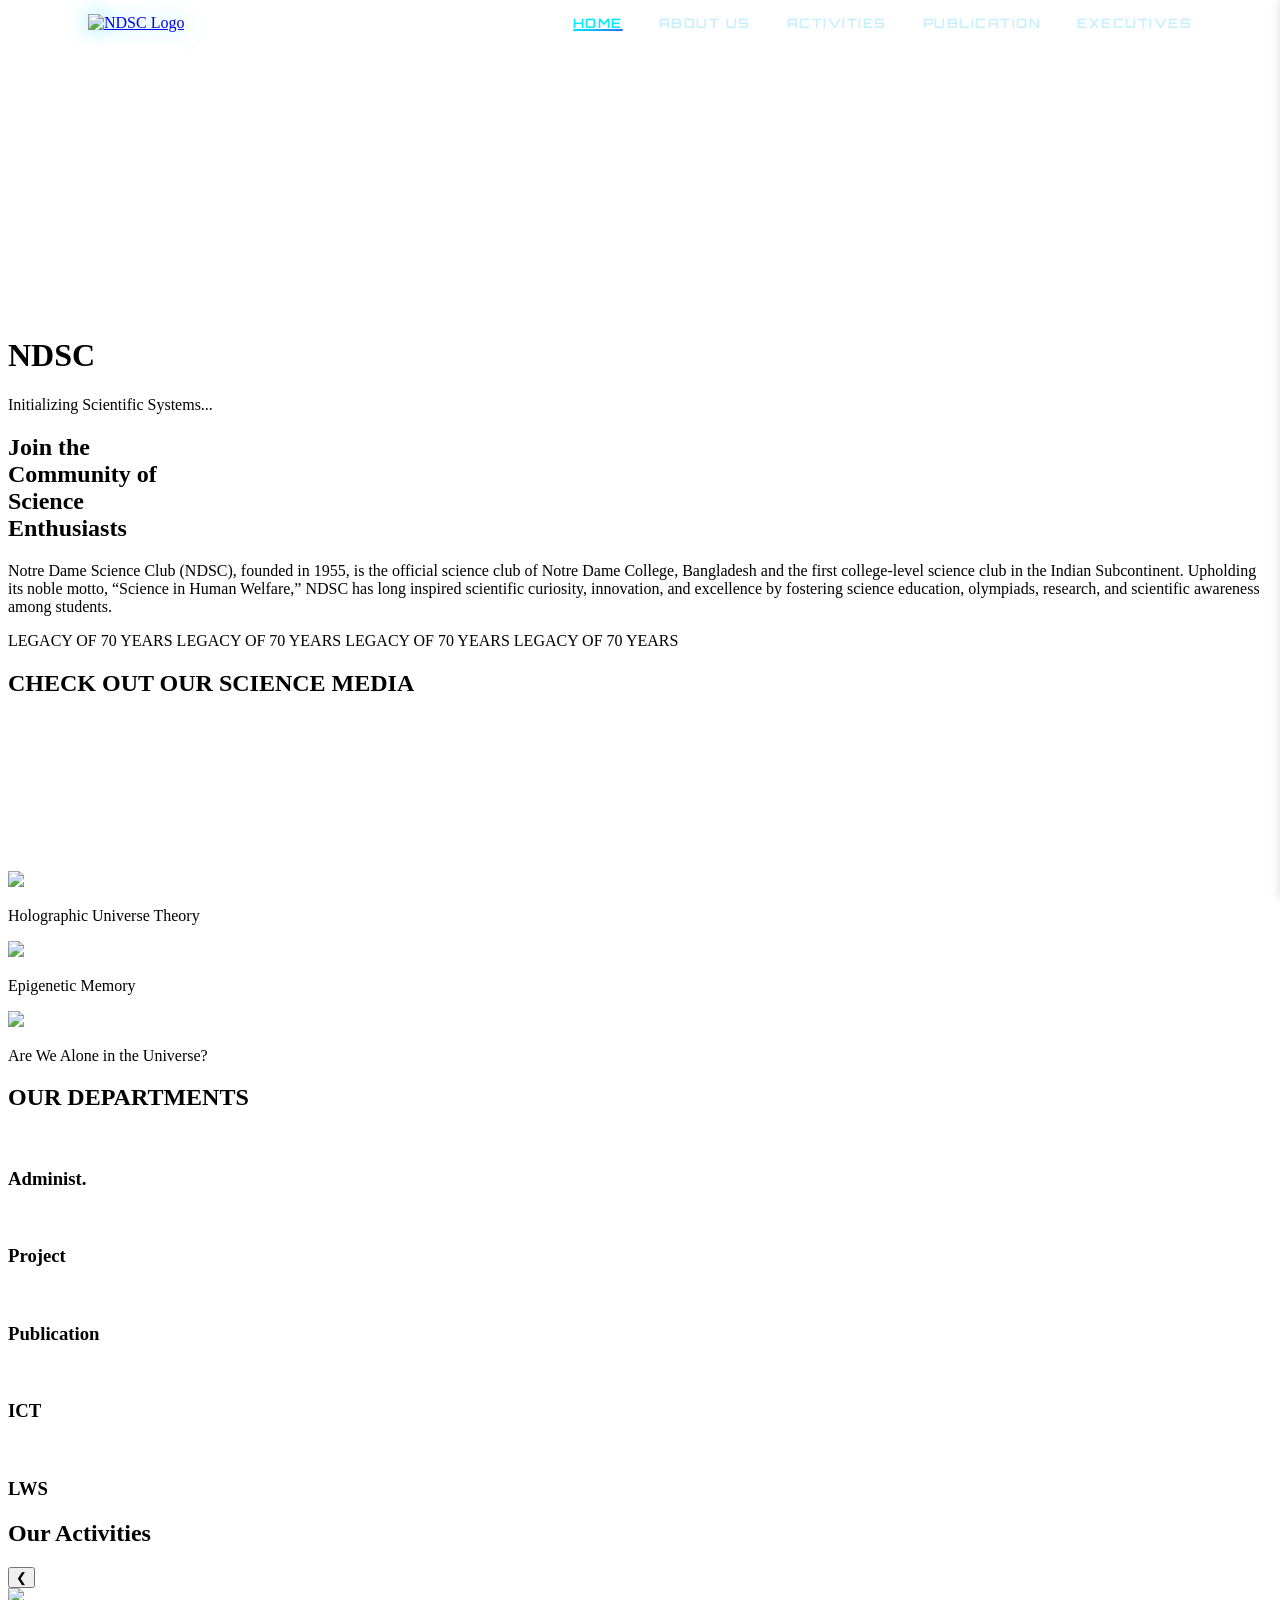
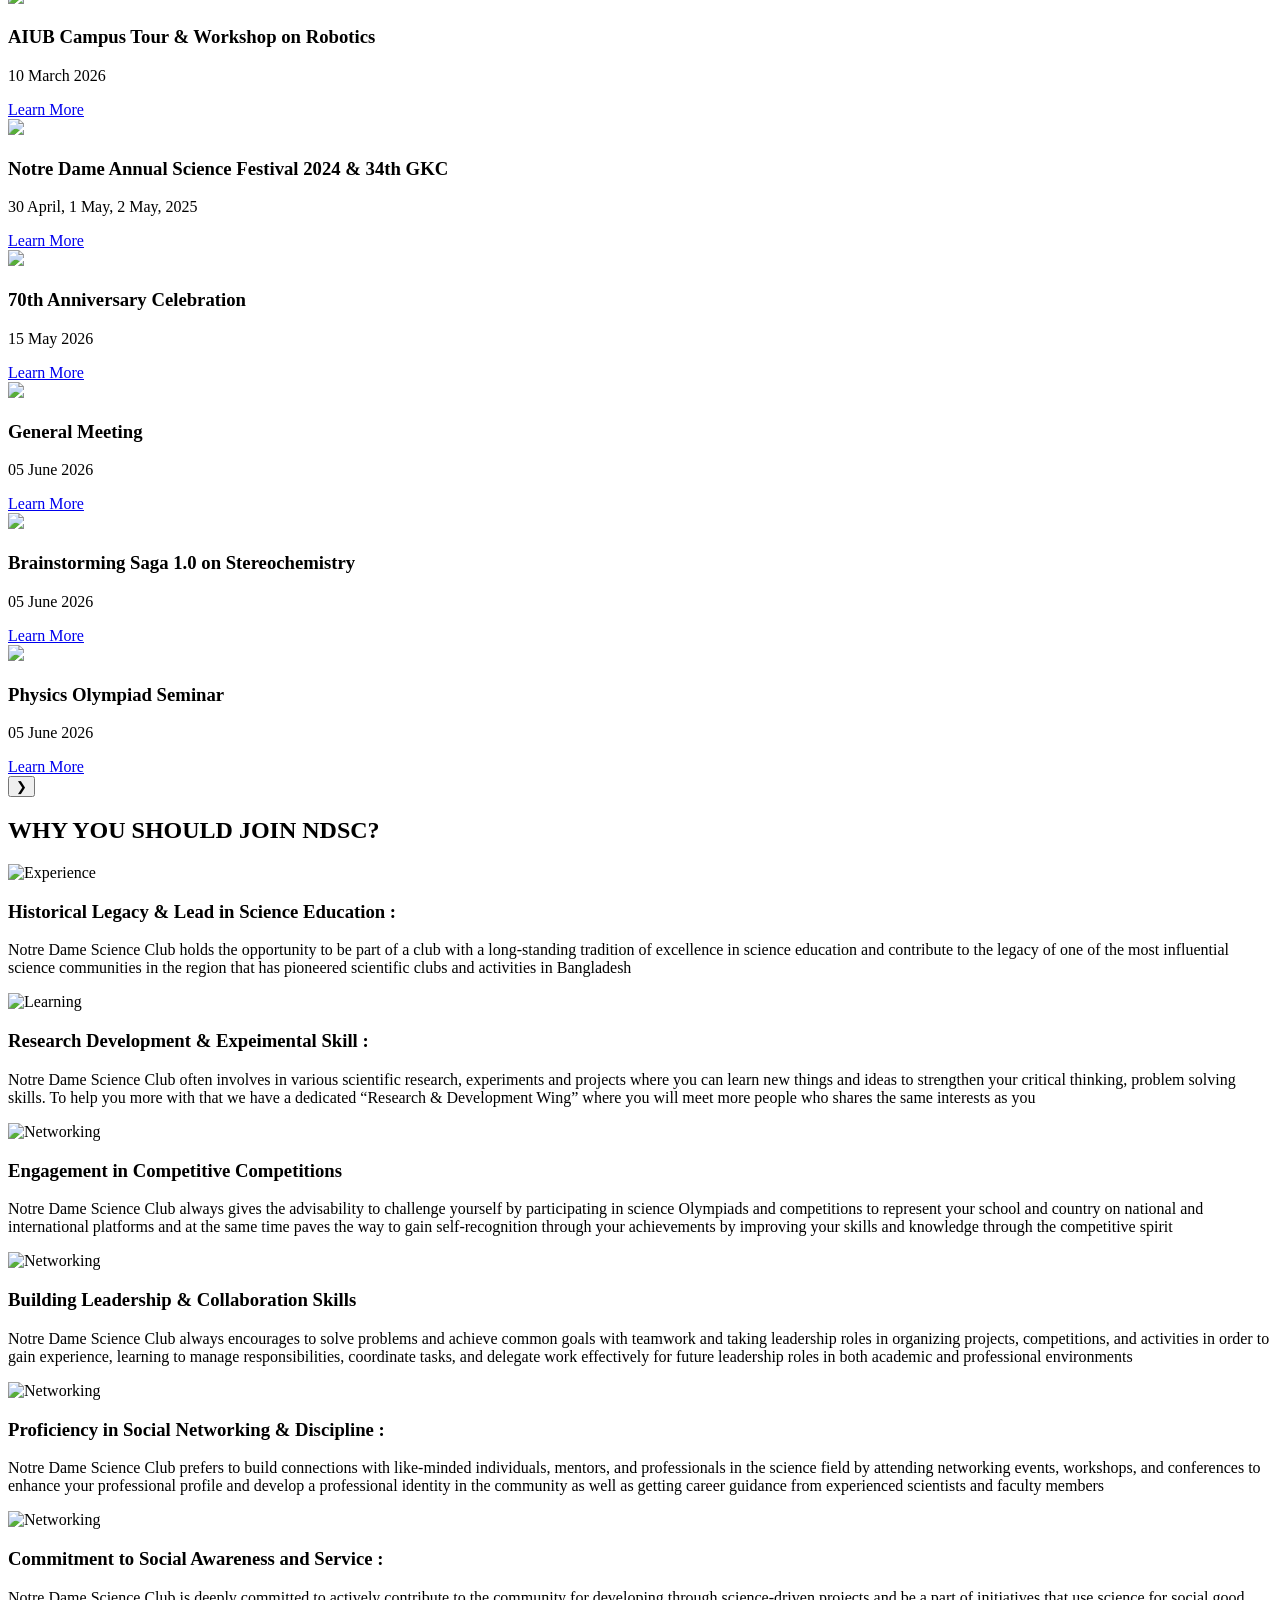
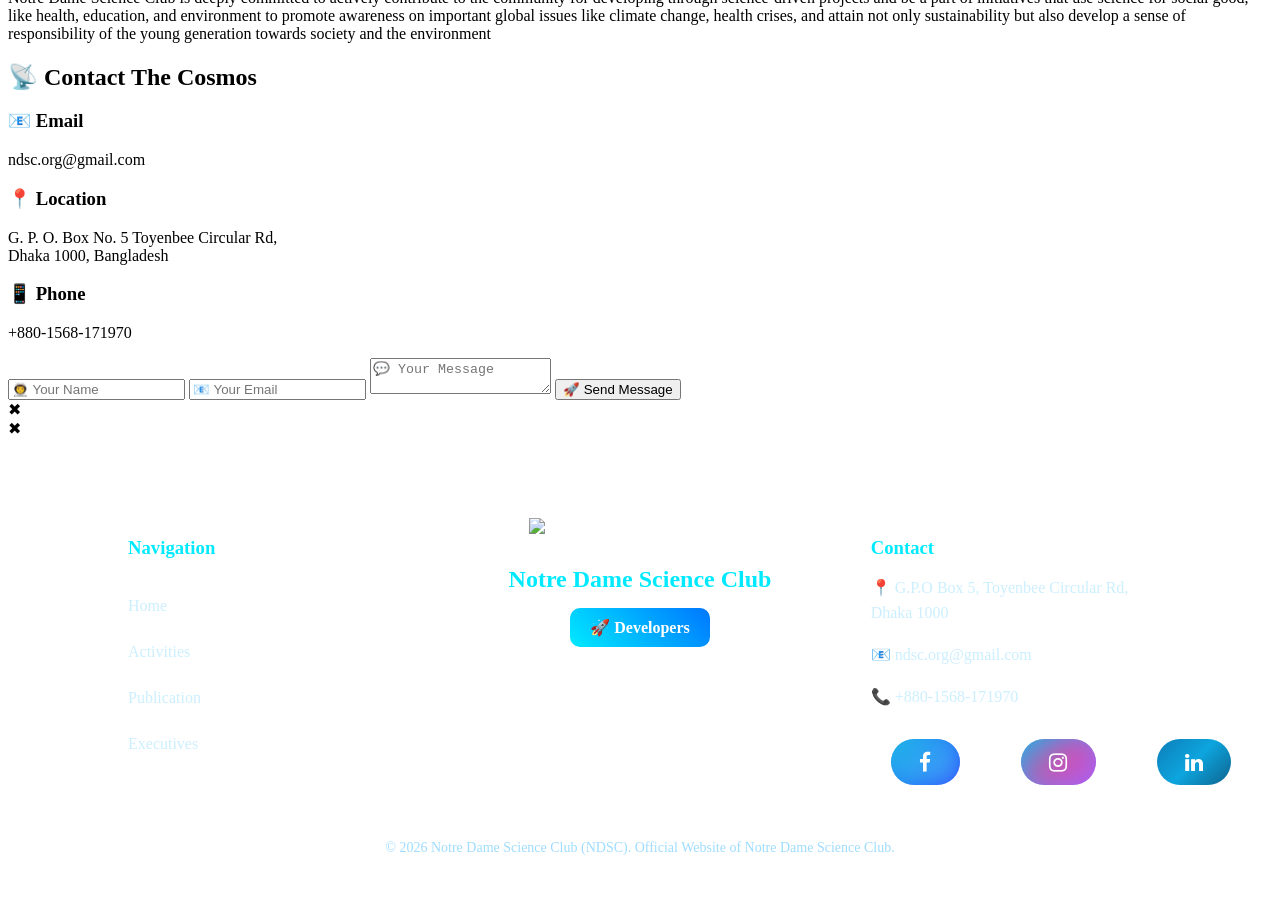
==== commit 9b9d4003: "Update index.html" ====
--- a/index.html
+++ b/index.html
@@ -20,7 +20,6 @@
   <meta name="robots" content="index, follow">
   <title>Notre Dame Science Club (NDSC) | Official Website</title>
   <link rel="canonical" href="https://ndscbd.net/">
-  // add a favicon //
   <link rel="icon" href="images/cropped-logo.png" type="image/png">
  <script type="application/ld+json">
 {
